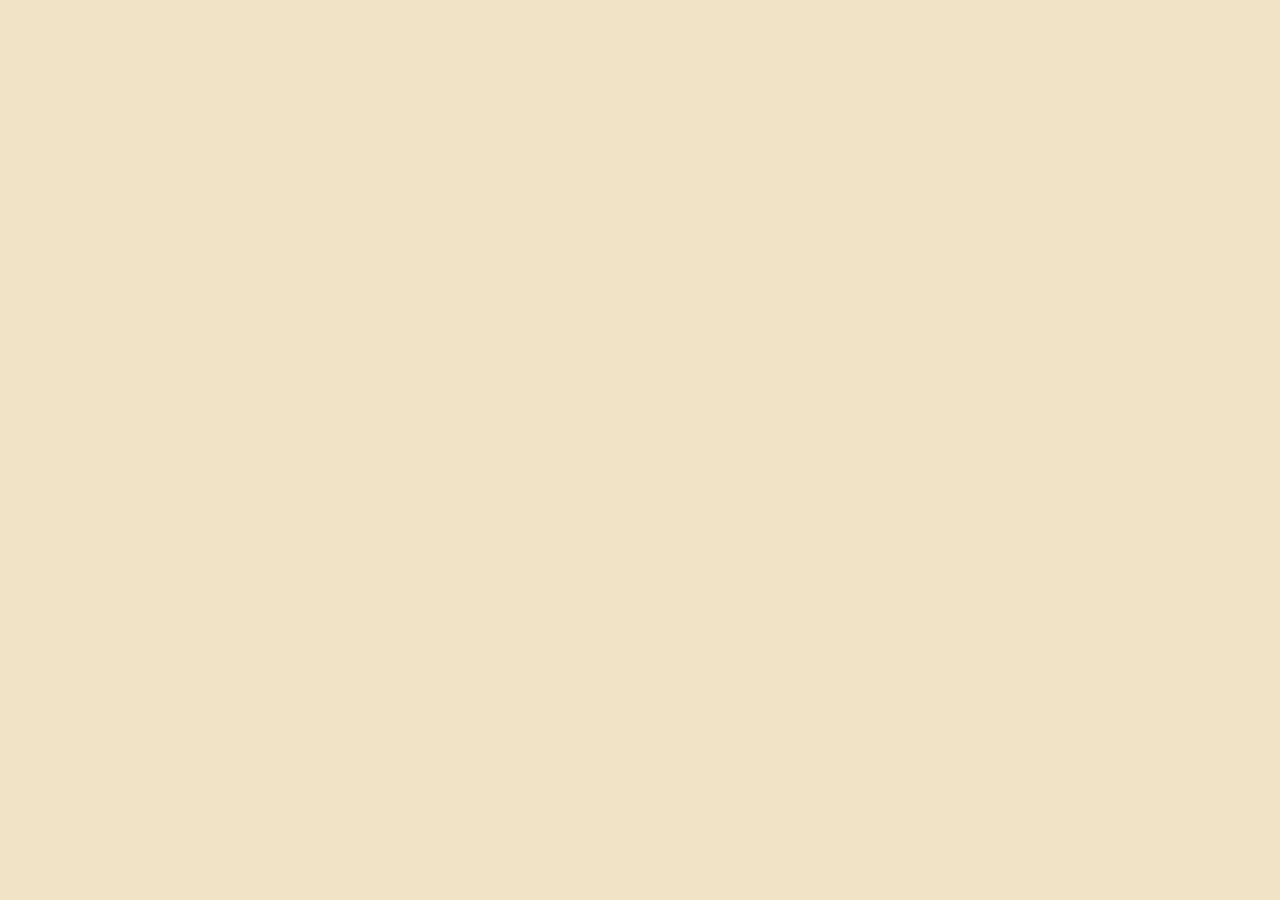
==== admin.html @ 35036a73 "Raise level curve to 550*(L-1)^2 and remove the daily habit EXP cap Habit EXP cap 0 now means unlimi" ====
<!doctype html>
<html lang="th">
<head>
<meta charset="utf-8">
<meta name="viewport" content="width=device-width, initial-scale=1">
<title>Real-life Quest · หลังบ้าน</title>
<meta name="robots" content="noindex">
<meta name="theme-color" content="#3a2618">
<link rel="manifest" href="manifest.webmanifest">
<link rel="icon" type="image/png" href="icons/favicon.png">
<link rel="apple-touch-icon" href="icons/apple-touch-icon.png">
<link rel="stylesheet" href="https://fonts.googleapis.com/css2?family=Cinzel:wght@600;700&family=IBM+Plex+Sans+Thai:wght@400;500;600&family=Mitr:wght@400;500;600&display=swap">
<script src="https://cdn.jsdelivr.net/npm/@supabase/supabase-js@2.49.4/dist/umd/supabase.min.js"></script>
<style>
:root{
  --wood-900:#2a1b11;--wood-800:#3a2618;--wood-700:#5a3d27;--wood-line:#8a6a3a;
  --parchment-100:#fbf3df;--parchment-200:#f3e6c8;--parchment-300:#f1e4c6;--parchment-track:#e6d5ae;--parchment-pin:#d8c39a;
  --brass-500:#c9a86a;--brass-600:#b0905a;
  --ink:#2a1e14;--ink-soft:#4a3726;--ink-muted:#6b5540;
  --on-wood:#fbf3df;--on-wood-muted:#d9c49c;--nav-idle:#c9b48f;
  --gold-500:#e8b13a;--gold-ink:#8a5a0b;
  --teal-600:#1f6f6b;--teal-tint:#e4efe9;--teal-ink:#1f5a45;
  --danger:#b3261e;--danger-tint:#f6e3da;--danger-ink:#8a3a0b;
  --font-display:"Mitr","IBM Plex Sans Thai",sans-serif;--font-body:"IBM Plex Sans Thai",system-ui,sans-serif;--font-rpg:"Cinzel",Georgia,serif;
}
*{box-sizing:border-box}
html,body{margin:0;background:var(--parchment-300);color:var(--ink);font-family:var(--font-body);font-size:14px;line-height:1.55}
button,input,select,textarea{font:inherit}
h1,h2,h3{font-family:var(--font-display);margin:0;line-height:1.3}
.hidden{display:none!important}
.top{background:var(--wood-800);border-bottom:3px solid var(--brass-500);color:var(--on-wood)}
.top-in{padding:12px 20px;display:flex;flex-wrap:wrap;align-items:center;gap:10px 20px}
.brand{font-family:var(--font-rpg);font-weight:700;color:var(--gold-500);font-size:18px}
.role-badge{font-size:13px;font-weight:600;color:var(--ink);background:var(--gold-500);border-radius:999px;padding:4px 12px}
.shell{display:flex;flex-wrap:wrap;min-height:calc(100vh - 62px)}
.side{flex:1 1 220px;background:var(--wood-900);padding:14px 10px;display:flex;flex-direction:column;gap:2px}
.side button{display:flex;align-items:center;justify-content:space-between;gap:8px;min-height:44px;padding:0 12px;border-radius:10px;border:0;background:transparent;color:var(--on-wood-muted);text-align:left;cursor:pointer;font-size:14px}
.side button[aria-current="page"]{background:var(--wood-800);color:var(--gold-500);font-weight:600}
.side button:disabled{color:#a8927a;cursor:not-allowed}
.count{font-size:12px;border-radius:999px;padding:1px 8px;background:var(--gold-500);color:var(--ink);font-weight:600}
.count.red{background:var(--danger);color:#fff}
.content{flex:999 1 560px;min-width:0;padding:22px;display:flex;flex-direction:column;gap:16px;max-width:1240px}
.card{background:var(--parchment-100);border:1.5px solid var(--brass-500);border-radius:14px;padding:16px;box-shadow:0 2px 0 var(--parchment-pin)}
.kpis{display:grid;grid-template-columns:repeat(auto-fill,minmax(210px,1fr));gap:12px}
.kpi .v{font-family:var(--font-rpg);font-weight:700;font-size:28px}
.row{display:flex;align-items:center;gap:8px;flex-wrap:wrap}
.between{justify-content:space-between}
.muted{color:var(--ink-muted)}.small{font-size:12px}
.btn{font-weight:600;min-height:40px;padding:0 14px;border-radius:10px;border:0;cursor:pointer;font-size:14px}
.btn:disabled{opacity:.55;cursor:not-allowed}
.btn.primary{background:var(--gold-500);color:var(--ink)}
.btn.action{background:var(--teal-600);color:#fff}
.btn.danger{background:var(--danger);color:#fff}
.btn.sec{background:var(--parchment-100);color:var(--ink-soft);border:1.5px solid var(--brass-600)}
.btn:focus-visible,.side button:focus-visible,.pill:focus-visible,.cell:focus-visible{outline:3px solid var(--teal-600);outline-offset:2px}
.pill{border:1.5px solid var(--brass-600);background:var(--parchment-100);color:var(--ink-soft);border-radius:999px;min-height:38px;padding:0 14px;cursor:pointer}
.pill[aria-pressed="true"]{background:var(--wood-800);border-color:var(--wood-800);color:var(--on-wood);font-weight:600}
.tag{font-size:12px;font-weight:600;border-radius:6px;padding:2px 8px;white-space:nowrap}
.tbl-wrap{overflow-x:auto;background:var(--parchment-100);border:1.5px solid var(--brass-500);border-radius:14px}
table{width:100%;border-collapse:collapse;font-size:14px}
th{text-align:left;font-size:12px;color:var(--ink-muted);font-weight:600;padding:12px 10px}
td{padding:10px;border-top:1px dashed var(--brass-500);vertical-align:top}
.gold{font-family:var(--font-rpg);font-weight:700;color:var(--gold-ink);white-space:nowrap}
.empty{padding:20px;text-align:center;color:var(--ink-muted);border:1.5px dashed var(--brass-600);border-radius:14px}
label.f{display:flex;flex-direction:column;gap:4px;font-size:13px;color:var(--ink-soft)}
label.f input,label.f select,label.f textarea{border:1.5px solid var(--brass-600);border-radius:10px;padding:8px 10px;background:#fffdf6;color:var(--ink);min-height:40px}
.split{display:flex;flex-wrap:wrap;gap:16px;align-items:flex-start}
.split>.main{flex:999 1 480px;min-width:0}.split>.aside{flex:1 1 320px}
tr.sel td{background:var(--parchment-200)}
.cell{width:42px;height:42px;border-radius:10px;font-weight:700;font-size:16px;cursor:pointer}
.cell.F{background:var(--teal-600);color:#fff;border:0}
.cell.V{background:var(--teal-tint);color:var(--teal-ink);border:1.5px solid var(--teal-600)}
.cell.N{background:var(--parchment-200);color:var(--ink-muted);border:1.5px dashed var(--brass-600)}
.cell:disabled{cursor:not-allowed;opacity:.8}
.toast{position:fixed;left:50%;bottom:24px;transform:translateX(-50%);background:var(--wood-900);color:var(--on-wood);border:1.5px solid var(--gold-500);border-radius:10px;padding:10px 16px;z-index:50;max-width:calc(100% - 32px)}
.toast.err{border-color:var(--danger)}
.auth{max-width:400px;margin:60px auto;padding:0 16px}
</style>
</head>
<body>

<section id="authView" class="hidden">
  <div class="auth">
    <form id="loginForm" class="card" style="display:flex;flex-direction:column;gap:12px">
      <div><div class="brand">RLQ · หลังบ้าน</div><p class="muted small" style="margin:4px 0 0">สำหรับทีมงานเท่านั้น ใช้บัญชีเดียวกับแอป</p></div>
      <label class="f">อีเมล<input id="lEmail" type="email" required autocomplete="email"></label>
      <label class="f">รหัสผ่าน<input id="lPass" type="password" required autocomplete="current-password"></label>
      <button class="btn primary" type="submit" id="lBtn">เข้าสู่ระบบ</button>
      <p id="lMsg" class="small muted" role="status" style="margin:0"></p>
    </form>
  </div>
</section>

<section id="deniedView" class="hidden">
  <div class="auth"><div class="card" style="display:flex;flex-direction:column;gap:10px">
    <h2 style="font-size:18px">บัญชีนี้ยังไม่มีสิทธิ์เข้าหลังบ้าน</h2>
    <p class="muted" style="margin:0">ให้เจ้าของระบบเพิ่มบทบาทให้ก่อน แล้วโหลดหน้านี้ใหม่</p>
    <button class="btn sec" id="deniedOut" type="button">ออกจากระบบ</button>
  </div></div>
</section>

<div id="appView" class="hidden">
  <header class="top"><div class="top-in">
    <span class="brand">RLQ</span><span style="font-family:var(--font-display);font-size:16px;flex:1">หลังบ้าน</span>
    <span class="role-badge" id="roleBadge">—</span>
    <span id="meName" class="small" style="color:var(--on-wood-muted)"></span>
    <button class="btn sec" id="signOut" type="button" style="min-height:34px">ออก</button>
  </div></header>
  <div class="shell">
    <nav class="side" id="side" aria-label="เมนูหลังบ้าน"></nav>
    <main class="content" id="content"></main>
  </div>
</div>

<div id="toast" class="toast hidden" role="status" aria-live="polite"></div>

<script>
(() => {
  const sb = window.supabase.createClient('https://hkujzoluicokvvwlnffd.supabase.co', 'sb_publishable_EqpS2q5qOoQfT0i3pFFgJQ_LKRJpKpN');
  const $ = (id) => document.getElementById(id);
  const esc = (s) => String(s ?? '').replace(/[&<>"']/g, (c) => ({ '&': '&amp;', '<': '&lt;', '>': '&gt;', '"': '&quot;', "'": '&#39;' }[c]));
  const num = (n) => Number(n || 0).toLocaleString('en-US');
  const when = (iso) => iso ? new Date(iso).toLocaleString('th-TH', { day: 'numeric', month: 'short', hour: '2-digit', minute: '2-digit' }) : '—';
  const ageDays = (iso) => Math.max(0, Math.floor((Date.now() - new Date(iso)) / 86400000));
  const ERR = [['forbidden', 'บทบาทของคุณไม่มีสิทธิ์ทำสิ่งนี้'], ['second approval must come', 'ผู้อนุมัติคนที่ 2 ต้องเป็นคนละคนกับคนแรก'],
    ['cannot decide your own', 'อนุมัติคำขอของตัวเองไม่ได้'], ['owner permissions are locked', 'สิทธิ์ของเจ้าของระบบแก้ไม่ได้'],
    ['cannot remove the last owner', 'ต้องมีเจ้าของระบบอย่างน้อย 1 คน'], ['withdrawal not open', 'คำขอนี้ถูกตัดสินไปแล้ว'],
    ['bad rate', 'อัตราต้องเป็นตัวเลข เช่น 0.25'], ['fund too low', 'เงินในกองทุนไม่พอจ่าย'], ['claim not approved', 'เคลมนี้ถูกตัดสินไปแล้ว'], ['must be a whole number', 'ต้องเป็นจำนวนเต็ม'], ['cannot review your own', 'ตรวจคำขอของตัวเองไม่ได้'], ['cannot judge your own', 'ตัดสินงานที่ตัวเองเกี่ยวข้องไม่ได้'], ['not pending', 'รายการนี้ถูกตัดสินไปแล้ว'], ['dispute not open', 'ข้อพิพาทนี้ปิดแล้ว'], ['percent must be', 'เปอร์เซ็นต์ต้องอยู่ระหว่าง 0–100'], ['rank changed since request', 'ขั้นของผู้ใช้เปลี่ยนไปแล้ว'], ['bad promptpay', 'เลขพร้อมเพย์ต้องเป็น 10 หรือ 13 หลัก'], ['out of range', 'ค่าอยู่นอกช่วงที่อนุญาต'], ['set a rate before opening', 'ใส่อัตราแลกก่อนเปิด'], ['tier not open yet', 'ระดับนี้ยังไม่เปิด — ตั้งเป็นปิดขายไว้ก่อน'], ['Invalid login credentials', 'อีเมลหรือรหัสผ่านไม่ถูกต้อง']];
  const errText = (e) => { const m = (e && e.message) || String(e); const h = ERR.find(([k]) => m.includes(k)); return h ? h[1] : m; };
  let tt; function toast(m, bad) { const t = $('toast'); t.textContent = m; t.classList.toggle('err', !!bad); t.classList.remove('hidden'); clearTimeout(tt); tt = setTimeout(() => t.classList.add('hidden'), 3400); }

  const CATS = { general: 'ทั่วไป', home: 'งานบ้าน', delivery: 'ส่งของ', tutor: 'สอนพิเศษ', repair: 'งานช่าง', electric: 'ช่างไฟฟ้า', family: 'ครอบครัว' };
  const OCC = { home: 'งานบ้าน', delivery: 'ส่งของ', tutor: 'สอนพิเศษ', repair: 'งานช่าง', electric: 'ช่างไฟฟ้า' };
  const pay = (q) => q && q.family_id ? num(q.reward_gold) + ' G' : '฿' + Number((q && q.wage_baht) || 0).toLocaleString('th-TH');
  const signed = async (bucket, path) => { if (!path) return null; const { data } = await sb.storage.from(bucket).createSignedUrl(path, 900); return data ? data.signedUrl : null; };
  const link = (url, label) => url ? `<a href="${esc(url)}" target="_blank" rel="noopener" class="btn sec" style="display:inline-flex;align-items:center;text-decoration:none;min-height:34px">${label}</a>` : '<span class="small muted">ไม่มีไฟล์</span>';
  const WST = { pending: 'รออนุมัติ', second_approval: 'รอคนที่ 2', paid: 'โอนแล้ว', rejected: 'ปฏิเสธแล้ว' };
  const S = { user: null, role: null, roleLabel: '', perms: {}, page: 'overview', settings: {}, qTab: 'pending', selQuest: null };
  const can = (p, min = 'full') => S.perms[p] === 'full' || (min === 'view' && S.perms[p] === 'view');

  const PAGES = [
    { id: 'overview', label: 'ภาพรวม', need: null },
    { id: 'quests', label: 'ตรวจเควสต์', need: ['q.review', 'view'] },
    { id: 'reports', label: 'รายงาน', need: ['q.reports', 'view'] },
    { id: 'kyc', label: 'ยืนยันตัวตน', need: ['u.kyc', 'view'] },
    { id: 'disputes', label: 'ข้อพิพาท', need: ['q.dispute', 'view'] },
    { id: 'unpaid', label: 'ค่าจ้างไม่ได้รับ', need: ['q.dispute', 'view'] },
    { id: 'users', label: 'ผู้ใช้และการแบน', need: ['u.view', 'view'] },
    { id: 'careers', label: 'เลื่อนขั้นอาชีพ', need: ['c.review', 'view'] },
    { id: 'licenses', label: 'สมาคมวิชาชีพ', need: ['c.review', 'view'] },
    { id: 'topups', label: 'ยืนยันเติมเงิน', need: ['m.topup', 'view'] },
    { id: 'shop', label: 'ร้านค้า Crystal', need: ['m.shop', 'view'] },
    { id: 'guilds', label: 'กิลด์และกองทุน', need: ['g.fund', 'view'] },
    { id: 'settings', label: 'ตั้งค่าเศรษฐกิจ', need: ['m.rate', 'view'] },
    { id: 'staff', label: 'ทีมงาน', need: ['s.roles', 'view'] },
    { id: 'roles', label: 'บทบาทและสิทธิ์', need: ['s.roles', 'view'] },
    { id: 'audit', label: 'บันทึกการตรวจสอบ', need: ['s.audit', 'view'] }
  ];
  const allowed = (pg) => !pg.need || can(pg.need[0], pg.need[1]);

  async function rpc(fn, args, ok) {
    const { data, error } = await sb.rpc(fn, args);
    if (error) { toast(errText(error), true); return null; }
    if (ok) toast(typeof ok === 'function' ? ok(data) : ok);
    return data ?? true;
  }

  /* ---------- Boot ---------- */
  async function boot(user) {
    S.user = user;
    const { data: me } = await sb.from('staff_members').select('role_id, role:staff_roles(label), profile:profiles!staff_members_user_id_fkey(username,display_name)').eq('user_id', user.id).maybeSingle();
    if (!me) { show('denied'); return; }
    S.role = me.role_id; S.roleLabel = me.role ? me.role.label : me.role_id;
    const { data: rp } = await sb.from('role_permissions').select('permission_id, level').eq('role_id', S.role);
    S.perms = Object.fromEntries((rp || []).map((r) => [r.permission_id, r.level]));
    const { data: st } = await sb.from('app_settings').select('key,value');
    S.settings = Object.fromEntries((st || []).map((r) => [r.key, r.value]));
    $('roleBadge').textContent = S.roleLabel;
    $('meName').textContent = me.profile ? (me.profile.display_name || '@' + me.profile.username) : '';
    show('app'); const h = location.hash.slice(1); go(PAGES.some((p) => p.id === h && allowed(p)) ? h : 'overview');
  }
  function show(which) { ['auth', 'denied', 'app'].forEach((v) => $(v + 'View').classList.toggle('hidden', v !== which)); }
  sb.auth.onAuthStateChange((_e, session) => {
    const u = session && session.user;
    if (u && (!S.user || S.user.id !== u.id)) setTimeout(() => boot(u), 0);
    if (!u) { S.user = null; show('auth'); }
  });
  $('loginForm').onsubmit = async (ev) => {
    ev.preventDefault(); $('lBtn').disabled = true; $('lMsg').textContent = '';
    const { error } = await sb.auth.signInWithPassword({ email: $('lEmail').value.trim(), password: $('lPass').value });
    $('lBtn').disabled = false; if (error) $('lMsg').textContent = errText(error);
  };
  $('signOut').onclick = $('deniedOut').onclick = () => sb.auth.signOut();

  /* ---------- Nav ---------- */
  async function counts() {
    const c = {};
    const head = (q) => q.then((r) => r.count || 0);
    if (can('q.review', 'view')) c.quests = await head(sb.from('quests').select('id', { count: 'exact', head: true }).eq('moderation', 'pending').neq('status', 'suspended'));
    if (can('q.reports', 'view')) c.reports = await head(sb.from('reports').select('id', { count: 'exact', head: true }).eq('status', 'open'));
    if (false) c.withdrawals = await head(sb.from('withdrawals').select('id', { count: 'exact', head: true }).in('status', ['pending', 'second_approval']));
    if (can('u.kyc', 'view')) c.kyc = await head(sb.from('kyc_requests').select('id', { count: 'exact', head: true }).eq('status', 'pending'));
    if (can('q.dispute', 'view')) c.disputes = await head(sb.from('disputes').select('id', { count: 'exact', head: true }).eq('status', 'open'));
    if (can('q.dispute', 'view')) c.unpaid = await head(sb.from('quests').select('id', { count: 'exact', head: true }).eq('payment_status', 'unpaid_reported'));
    if (can('c.review', 'view')) c.careers = (await head(sb.from('promotion_requests').select('id', { count: 'exact', head: true }).eq('status', 'pending'))) + (await head(sb.from('career_imports').select('id', { count: 'exact', head: true }).eq('status', 'pending')));
    if (can('c.review', 'view')) c.licenses = await head(sb.from('license_applications').select('id', { count: 'exact', head: true }).eq('status', 'pending'));
    if (can('m.topup', 'view')) c.topups = await head(sb.from('topup_orders').select('id', { count: 'exact', head: true }).eq('status', 'notified'));
    if (can('g.fund', 'view')) c.guilds = await head(sb.from('guild_claims').select('id', { count: 'exact', head: true }).eq('status', 'approved'));
    return c;
  }
  async function renderSide() {
    const c = await counts(); S.counts = c;
    $('side').innerHTML = PAGES.map((p) => {
      const ok = allowed(p), n = c[p.id];
      return `<button data-page="${p.id}" ${ok ? '' : 'disabled aria-disabled="true"'} aria-current="${S.page === p.id ? 'page' : 'false'}">
        <span>${p.label}</span>${!ok ? '<svg width="14" height="14" viewBox="0 0 24 24" fill="none" stroke="currentColor" stroke-width="2" role="img" aria-label="ไม่มีสิทธิ์"><rect x="5" y="11" width="14" height="10" rx="2"/><path d="M8 11V8a4 4 0 0 1 8 0v3"/></svg>' : n ? `<span class="count ${p.id === 'quests' ? 'red' : ''}">${n}</span>` : ''}</button>`;
    }).join('');
  }
  $('side').onclick = (ev) => { const b = ev.target.closest('button[data-page]'); if (b && !b.disabled) go(b.dataset.page); };
  async function go(page) {
    S.page = page; await renderSide();
    $('content').innerHTML = '<p class="muted">กำลังโหลด…</p>';
    try { await VIEWS[page](); } catch (e) { $('content').innerHTML = `<div class="empty">${esc(errText(e))}</div>`; }
  }
  const reload = () => go(S.page);
  window.addEventListener('hashchange', () => { const h = location.hash.slice(1); const pg = PAGES.find((p) => p.id === h); if (pg && allowed(pg) && S.user) go(h); });

  /* ---------- Views ---------- */
  const VIEWS = {};

  VIEWS.overview = async () => {
    const c = S.counts || {};
    const cards = [];
    if ('quests' in c) cards.push(['เควสต์รอตรวจ', c.quests, 'quests']);
    if ('reports' in c) cards.push(['รายงานที่ยังเปิด', c.reports, 'reports']);
    if ('withdrawals' in c) cards.push(['คำขอถอนรอตัดสิน', c.withdrawals, 'withdrawals']);
    if ('guilds' in c) cards.push(['เคลมกองทุนรอจ่าย', c.guilds, 'guilds']);
    if ('kyc' in c) cards.push(['รอยืนยันตัวตน', c.kyc, 'kyc']);
    if ('disputes' in c) cards.push(['ข้อพิพาทที่เปิดอยู่', c.disputes, 'disputes']);
    if ('unpaid' in c) cards.push(['แจ้งไม่ได้รับค่าจ้าง', c.unpaid, 'unpaid']);
    if ('careers' in c) cards.push(['คำขออาชีพรอตรวจ', c.careers, 'careers']);
    if ('licenses' in c) cards.push(['คำขอขึ้นทะเบียนสมาคมรอตรวจ', c.licenses, 'licenses']);
    if ('topups' in c) cards.push(['สลิปเติมเงินรอตรวจ', c.topups, 'topups']);
    if (can('m.ledger', 'view')) {
      const { data } = await sb.from('wallets').select('gold, gold_locked');
      const tot = (data || []).reduce((a, w) => a + Number(w.gold) + Number(w.gold_locked), 0);
      cards.push(['Gold ทั้งระบบ', num(tot), null]);
      const { data: cw } = await sb.from('wallets').select('crystal');
      cards.push(['Crystal ทั้งระบบ', num((cw || []).reduce((a, w) => a + Number(w.crystal), 0)), null]);
    }
    const { count: users } = await sb.from('profiles').select('id', { count: 'exact', head: true });
    cards.push(['ผู้ใช้ทั้งหมด', num(users), null]);
    $('content').innerHTML = `
      <div><h1 style="font-size:28px">ภาพรวม</h1><p class="muted" style="margin:4px 0 0">คุณเข้าในฐานะ ${esc(S.roleLabel)} — เมนูที่มีรูปกุญแจคือส่วนที่บทบาทนี้ไม่มีสิทธิ์</p></div>
      <div class="kpis">${cards.map(([l, v, p]) => `<div class="card kpi"><div class="small muted">${l}</div><div class="v">${v}</div>${p ? `<button class="btn sec" data-go="${p}" style="margin-top:6px">เปิด</button>` : ''}</div>`).join('')}</div>`;
  };

  VIEWS.quests = async () => {
    const pending = S.qTab === 'pending';
    let rows = [];
    if (pending) {
      const { data, error } = await sb.from('quests').select('*, poster:profiles!quests_poster_id_fkey(username,quests_done,created_at)')
        .eq('moderation', 'pending').neq('status', 'suspended').order('created_at');
      if (error) throw error; rows = data;
    } else {
      const { data, error } = await sb.from('quests').select('*, poster:profiles!quests_poster_id_fkey(username,quests_done,created_at)')
        .eq('moderation', 'changes_requested').order('updated_at', { ascending: false }).limit(50);
      if (error) throw error; rows = data;
    }
    const sel = rows.find((q) => q.id === S.selQuest) || rows[0];
    S.selQuest = sel ? sel.id : null;
    const editable = can('q.review');
    $('content').innerHTML = `
      <div class="row between"><h1 style="font-size:28px">ตรวจเควสต์</h1>
        <div class="row"><button class="pill" data-qtab="pending" aria-pressed="${pending}">รอตรวจ</button><button class="pill" data-qtab="changes" aria-pressed="${!pending}">ขอให้แก้ไขแล้ว</button></div></div>
      ${rows.length ? `<div class="split">
        <div class="main tbl-wrap"><table style="min-width:560px"><thead><tr><th>เควสต์</th><th>หมวด</th><th style="text-align:right">รางวัล</th><th>โพสต์เมื่อ</th></tr></thead><tbody>
          ${rows.map((q) => `<tr class="${q.id === S.selQuest ? 'sel' : ''}"><td><button class="btn sec" data-pick="${q.id}" style="min-height:0;padding:4px 8px;border:0;background:none;text-align:left"><b>${esc(q.title)}</b><br><span class="small muted">@${esc(q.poster && q.poster.username)}</span></button></td>
            <td>${esc(CATS[q.category] || q.category)}</td><td class="gold" style="text-align:right">${pay(q)}</td><td class="small muted">${when(q.created_at)}</td></tr>`).join('')}
        </tbody></table></div>
        ${sel ? `<aside class="aside card" style="border:2px solid var(--wood-800);display:flex;flex-direction:column;gap:10px" aria-label="รายละเอียดเควสต์">
          <div class="row"><span class="tag" style="background:var(--parchment-200);color:var(--ink-soft)">RANK ${esc(sel.rank)}</span><span class="tag" style="background:var(--danger-tint);color:var(--danger-ink)">${sel.urgent_until ? 'ด่วน' : 'ปกติ'}</span></div>
          <h2 style="font-size:19px">${esc(sel.title)}</h2>
          <p style="margin:0;white-space:pre-line;color:var(--ink-soft)">${esc(sel.description || '— ไม่มีรายละเอียด —')}</p>
          <dl style="margin:0;display:grid;grid-template-columns:repeat(2,minmax(0,1fr));gap:8px;font-size:13px">
            <div><dt class="muted">ผู้โพสต์</dt><dd style="margin:0;font-weight:600">@${esc(sel.poster && sel.poster.username)}</dd></div>
            <div><dt class="muted">ค่าจ้าง</dt><dd style="margin:0;font-weight:600">${pay(sel)} · ${num(sel.reward_exp)} EXP</dd></div>
            <div><dt class="muted">อายุบัญชี</dt><dd style="margin:0;font-weight:600">${sel.poster ? ageDays(sel.poster.created_at) + ' วัน' : '—'}</dd></div>
            <div><dt class="muted">เควสต์ที่ทำสำเร็จ</dt><dd style="margin:0;font-weight:600">${sel.poster ? num(sel.poster.quests_done) : '—'}</dd></div>
          </dl>
          ${sel.moderation_note ? `<p class="small" style="margin:0;color:var(--danger-ink)">หมายเหตุเดิม: ${esc(sel.moderation_note)}</p>` : ''}
          ${editable ? `<label class="f">หมายเหตุถึงผู้โพสต์<textarea id="modNote" rows="3"></textarea></label>
          <div class="row"><button class="btn action" data-mod="approve" style="flex:1">อนุมัติ</button><button class="btn sec" data-mod="changes" style="flex:1">ขอให้แก้ไข</button><button class="btn danger" data-mod="suspend" style="flex:1">ระงับ</button></div>
          <p class="small muted" style="margin:0">ระงับแล้ว Gold ที่ล็อกไว้คืนผู้โพสต์อัตโนมัติ · ทุกการตัดสินถูกบันทึก</p>` : '<p class="small muted" style="margin:0">บทบาทของคุณดูได้อย่างเดียว</p>'}
        </aside>` : ''}
      </div>` : `<div class="empty">${pending ? 'ไม่มีเควสต์รอตรวจ' : 'ไม่มีเควสต์ที่ขอให้แก้ไข'}</div>`}`;
  };

  VIEWS.reports = async () => {
    const { data, error } = await sb.from('reports').select('*, quest:quests(id,title,status,moderation), reporter:profiles!reports_reporter_id_fkey(username)').eq('status', 'open').order('created_at');
    if (error) throw error;
    $('content').innerHTML = `<h1 style="font-size:28px">รายงานจากผู้ใช้</h1>
      ${data.length ? `<div class="tbl-wrap"><table style="min-width:620px"><thead><tr><th>เควสต์</th><th>เหตุผล</th><th>ผู้รายงาน</th><th>เมื่อ</th><th></th></tr></thead><tbody>
      ${data.map((r) => `<tr><td><b>${esc(r.quest && r.quest.title)}</b><br><span class="small muted">${esc(r.quest && r.quest.status)}</span></td><td>${esc(r.reason)}</td><td>@${esc(r.reporter && r.reporter.username)}</td><td class="small muted">${when(r.created_at)}</td>
        <td style="text-align:right">${can('q.reports') ? `<button class="btn sec" data-resolve="${r.id}">ปิดเคส</button>` : ''}</td></tr>`).join('')}</tbody></table></div>` : '<div class="empty">ไม่มีรายงานที่ค้างอยู่</div>'}`;
  };

  VIEWS.withdrawals = async () => {
    const { data, error } = await sb.from('withdrawals').select('*, user:profiles!withdrawals_user_id_fkey(username,quests_done,created_at), first:profiles!withdrawals_first_approver_fkey(username)')
      .in('status', ['pending', 'second_approval']).order('created_at');
    if (error) throw error;
    const dual = Number(S.settings.withdraw_dual_threshold || 5000), rate = parseFloat(S.settings.gold_thb_rate);
    const total = data.reduce((a, w) => a + Number(w.amount_gold), 0);
    const edit = can('m.withdraw');
    $('content').innerHTML = `
      <div><h1 style="font-size:28px">อนุมัติถอนเงิน</h1><p class="muted" style="margin:4px 0 0">ตั้งแต่ ${num(dual)} G ต้องมีผู้อนุมัติ 2 คน · อนุมัติแล้วให้โอนเงินจริงนอกระบบตามบัญชีที่ผู้ใช้ยืนยัน</p></div>
      <div class="kpis"><div class="card kpi"><div class="small muted">รอตัดสิน</div><div class="v" style="color:var(--gold-ink)">${num(total)} G</div><div class="small muted">${data.length} คำขอ${rate > 0 ? ' · ≈ ' + (total * rate).toLocaleString('th-TH') + ' บาท' : ''}</div></div></div>
      ${data.length ? `<div class="tbl-wrap"><table style="min-width:760px"><thead><tr><th>ผู้ใช้</th><th style="text-align:right">จำนวน</th><th>บัญชี</th><th>สถานะ</th><th></th></tr></thead><tbody>
      ${data.map((w) => {
        const big = Number(w.amount_gold) >= dual, mine = w.user_id === S.user.id, sameFirst = w.first_approver === S.user.id;
        const st = w.status === 'second_approval' ? `รอคนที่ 2 · คนแรก @${esc(w.first && w.first.username)}` : big ? 'รอคนที่ 1 (ยอดสูง)' : 'รออนุมัติ';
        const btns = !edit ? '' : mine ? '<span class="small muted">คำขอของคุณเอง</span>' : sameFirst ? '<span class="small muted">รอคนอื่นยืนยัน</span>'
          : `<div class="row" style="justify-content:flex-end"><button class="btn action" data-wd="${w.id}" data-ok="1">${w.status === 'second_approval' ? 'ยืนยันคนที่ 2' : 'อนุมัติ'}</button><button class="btn sec" data-wd="${w.id}" data-ok="0">ปฏิเสธ</button></div>`;
        return `<tr><td><b>@${esc(w.user && w.user.username)}</b><br><span class="small muted">บัญชี ${w.user ? ageDays(w.user.created_at) : '?'} วัน · ${w.user ? num(w.user.quests_done) : 0} เควสต์</span></td>
          <td class="gold" style="text-align:right">${num(w.amount_gold)} G${rate > 0 ? `<br><span class="small muted" style="font-family:var(--font-body);font-weight:400">≈ ${(w.amount_gold * rate).toLocaleString('th-TH')} บาท</span>` : ''}</td>
          <td>${esc(w.bank_label)}<br><span class="small muted">${when(w.created_at)}</span></td><td class="small" style="font-weight:600">${st}</td><td>${btns}</td></tr>`;
      }).join('')}</tbody></table></div>` : '<div class="empty">ไม่มีคำขอถอนค้าง</div>'}`;
  };

  VIEWS.guilds = async () => {
    const [{ data: claims, error }, { data: guilds }, { data: mem }] = await Promise.all([
      sb.from('guild_claims').select('*, claimant:profiles!guild_claims_claimant_id_fkey(username,quests_done,created_at), guild:guilds(name,fund_gold)')
        .eq('status', 'approved').order('decided_at'),
      sb.from('guilds').select('*').is('closed_at', null).order('fund_gold', { ascending: false }).limit(100),
      sb.from('guild_members').select('guild_id').is('left_at', null)
    ]);
    if (error) throw error;
    const cnt = {}; (mem || []).forEach((m) => { cnt[m.guild_id] = (cnt[m.guild_id] || 0) + 1; });
    const edit = can('g.fund');
    const hl = (g) => { const p = Math.round((Number(g.fund_gold) / ((cnt[g.id] || 1) * 500)) * 100); return p >= 50 ? ['มั่นคง', 'var(--teal-tint)', 'var(--teal-ink)'] : p >= 20 ? ['ระวัง', '#f6e8cf', '#7a4a06'] : ['เสี่ยง', 'var(--danger-tint)', 'var(--danger-ink)']; };
    $('content').innerHTML = `
      <div><h1 style="font-size:28px">กิลด์และกองทุน</h1><p class="muted" style="margin:4px 0 0">เคลมด้านล่างผ่านโหวตสมาชิกกิลด์แล้ว ตรวจเหตุผลก่อนจ่าย — จ่ายแล้วเงินออกจากกองทุนเข้ากระเป๋าผู้เคลม</p></div>
      <h2 style="font-size:17px">เคลมรอจ่าย</h2>
      ${claims.length ? `<div class="tbl-wrap"><table style="min-width:720px"><thead><tr><th>กิลด์</th><th>ผู้เคลม</th><th>เหตุผล</th><th style="text-align:right">จำนวน</th><th>โหวต</th><th></th></tr></thead><tbody>
      ${claims.map((c) => `<tr><td><b>${esc(c.guild && c.guild.name)}</b><br><span class="small muted">กองทุน ${num(c.guild && c.guild.fund_gold)} G</span></td>
        <td>@${esc(c.claimant && c.claimant.username)}<br><span class="small muted">บัญชี ${c.claimant ? ageDays(c.claimant.created_at) : '?'} วัน</span></td>
        <td>${esc(c.reason)}</td><td class="gold" style="text-align:right">${num(c.amount)} G</td><td class="small">${c.yes_votes} เห็นด้วย / ${c.no_votes} ไม่</td>
        <td>${edit ? `<div class="row" style="justify-content:flex-end"><button class="btn action" data-gc="${c.id}" data-pay="1">จ่าย</button><button class="btn sec" data-gc="${c.id}" data-pay="0">ไม่จ่าย</button></div>` : ''}</td></tr>`).join('')}
      </tbody></table></div>` : '<div class="empty">ไม่มีเคลมรอจ่าย</div>'}
      <h2 style="font-size:17px">กิลด์ทั้งหมด</h2>
      ${guilds && guilds.length ? `<div class="tbl-wrap"><table style="min-width:560px"><thead><tr><th>กิลด์</th><th>สมาชิก</th><th style="text-align:right">กองทุน</th><th>สถานะ</th><th>ตั้งเมื่อ</th></tr></thead><tbody>
      ${guilds.map((g) => { const [l, bg, fg] = hl(g); return `<tr><td><b>${esc(g.name)}</b><br><span class="small muted">${esc(g.motto || '')}</span></td><td>${cnt[g.id] || 0}/${g.member_cap}</td>
        <td class="gold" style="text-align:right">${num(g.fund_gold)} G</td><td><span class="tag" style="background:${bg};color:${fg}">${l}</span></td><td class="small muted">${when(g.created_at)}</td></tr>`; }).join('')}
      </tbody></table></div>` : '<div class="empty">ยังไม่มีกิลด์</div>'}`;
  };

  VIEWS.settings = async () => {
    const { data } = await sb.from('app_settings').select('key,value,updated_at').order('key');
    S.settings = Object.fromEntries((data || []).map((r) => [r.key, r.value]));
    const L = { crystal_thb_rate: ['ราคา Crystal (บาทต่อ 1 C)', 'เช่น 0.5 — เว้นว่าง = ยังไม่เปิดขาย'], promptpay_id: ['เลขพร้อมเพย์รับเงิน', 'เบอร์ 10 หลัก หรือเลขผู้เสียภาษี 13 หลัก'],
      promptpay_name: ['ชื่อบัญชีพร้อมเพย์', 'แสดงให้ผู้ใช้ตรวจก่อนโอน'], topup_min_thb: ['เติมขั้นต่ำ (บาท)', ''], crystal_daily_transfer_max: ['ส่ง Crystal สูงสุดต่อวัน (C)', ''],
      personal_exp_cap: ['EXP เป้าหมายส่วนตัวสูงสุดต่อวัน', ''], post_fee_gold: ['ค่าลงประกาศงาน (G)', 'รายได้แพลตฟอร์ม'], urgent_fee_gold: ['ค่าด่วนเพิ่ม (G)', ''], career_min_wage_hour: ['ค่าจ้างขั้นต่ำที่นับเข้าอาชีพ (บาท/ชม.)', 'กันจ้างหลอกเพื่อปั่นขั้น'], habit_exp_cap: ['EXP กิจวัตรสูงสุดต่อวัน', '0 = ไม่จำกัด'], auto_release_hours: ['ปิดงานอัตโนมัติหลังส่งงาน (ชม.)', '12–336'],
      checkin_radius_m: ['รัศมีเช็กอินหน้างาน (เมตร)', '50–5000'], vapid_public_key: ['VAPID public key (แจ้งเตือน)', ''], push_function_url: ['URL ฟังก์ชันส่งแจ้งเตือน', ''],
      gold_thb_rate: ['ราคาขาย Gold (บาทต่อ 1 G)', 'เช่น 0.1 — เว้นว่าง = ยังไม่เปิดขาย'], signup_bonus_gold: ['โบนัสสมัครใหม่ (G)', 'Gold ที่ผู้ใช้ใหม่ได้ทันที'],
      review_reward_threshold: ['เควสต์ต้องตรวจเมื่อค่าจ้างตั้งแต่ (บาท)', ''], withdraw_min_gold: ['ถอนขั้นต่ำ (G)', ''], withdraw_dual_threshold: ['ถอนตั้งแต่ยอดนี้ต้องอนุมัติ 2 คน (G)', ''] };
    const edit = can('m.rate');
    data.splice(0, data.length, ...data.filter((r) => !r.key.startsWith('withdraw_')));
    $('content').innerHTML = `<div><h1 style="font-size:28px">ตั้งค่าเศรษฐกิจ</h1><p class="muted" style="margin:4px 0 0">Gold = เงินในแอปใช้ซื้อทุกอย่าง · Crystal = สกุลพิเศษสำหรับของรุ่นจำกัด · ถอนไม่ได้ทั้งคู่ · ค่าจ้างงานผู้จ้างจ่ายเงินบาทให้ผู้รับงานโดยตรง · เปิดเติมเงินเมื่อใส่อัตราและเลขพร้อมเพย์แล้ว</p></div>
      <div class="kpis">${(data || []).map((r) => `<form class="card" data-setting="${esc(r.key)}" style="display:flex;flex-direction:column;gap:8px">
        <label class="f">${esc((L[r.key] || [r.key])[0])}<input name="v" value="${esc(r.value)}" ${edit ? '' : 'readonly'} placeholder="${esc((L[r.key] || ['', ''])[1])}"></label>
        <span class="small muted">แก้ล่าสุด ${when(r.updated_at)}</span>${edit ? '<button class="btn sec" type="submit">บันทึก</button>' : ''}</form>`).join('')}</div>
      <p class="small muted" style="margin:0">การเปลี่ยนค่าทุกครั้งถูกบันทึกในบันทึกการตรวจสอบ</p>`;
    const { data: xp } = await sb.from('exchange_partners').select('*').order('sort');
    const ed = can('m.rate');
    $('content').insertAdjacentHTML('beforeend', `<h2 style="font-size:19px;margin-top:8px">แลกเครดิตจากแอปอื่นเป็น Gold</h2>
      <p class="small muted" style="margin:0">ทางเดียว เครดิตแอปอื่น → Gold · Gold ที่แลกเข้าคือเงินใหม่ในระบบ ตั้งวงเงินต่อวันกันเฟ้อ · ต้องตั้ง secret ของฟังก์ชัน exchange ให้แต่ละแอปก่อน (ดู docs/exchange-api.md)</p>
      ${(xp || []).map((x) => `<form class="card row" data-xpartner="${x.id}" style="align-items:flex-end">
        <div style="flex:1 1 160px"><b>${esc(x.name)}</b><div class="small muted">${x.active ? 'เปิดอยู่' : 'ปิด'}</div></div>
        <label class="f" style="flex:1 1 140px">Gold ต่อ 1 ${esc(x.unit_name)}<input name="rate" type="number" step="0.0001" min="0" value="${x.gold_per_unit ?? ''}" ${ed ? '' : 'disabled'}></label>
        <label class="f" style="flex:1 1 140px">วงเงินต่อคนต่อวัน (G)<input name="cap" type="number" min="1" value="${x.daily_cap_gold}" ${ed ? '' : 'disabled'}></label>
        <label class="row small"><input type="checkbox" name="on" ${x.active ? 'checked' : ''} ${ed ? '' : 'disabled'}> เปิดแลก</label>
        ${ed ? '<button class="btn sec" type="submit">บันทึก</button>' : ''}</form>`).join('')}`);
  };

  const GEO_SCOPE_LEVEL = { continent_admin: 'continent', country_admin: 'country', region_admin: 'region', province_admin: 'province', district_admin: 'district', subdistrict_admin: 'subdistrict' };
  const GEO_SCOPE_LABEL = { continent: 'ทวีป', country: 'ประเทศ', region: 'ภาค', province: 'จังหวัด', district: 'อำเภอ', subdistrict: 'ตำบล' };

  VIEWS.staff = async () => {
    const { data, error } = await sb.from('staff_members').select('user_id, role_id, scope_level, scope_value, added_at, p:profiles!staff_members_user_id_fkey(username,display_name)').order('added_at');
    if (error) throw error;
    const { data: roles } = await sb.from('staff_roles').select('*').order('sort');
    const opts = (cur) => (roles || []).map((r) => `<option value="${r.id}" ${r.id === cur ? 'selected' : ''}>${esc(r.label)}</option>`).join('');
    const edit = can('s.roles');
    const scopeTxt = (s) => s.scope_level ? `<span class="small muted">${esc(GEO_SCOPE_LABEL[s.scope_level] || s.scope_level)}: ${esc(s.scope_value)}</span>` : '<span class="small muted">—</span>';
    $('content').innerHTML = `<h1 style="font-size:28px">ทีมงาน</h1>
      ${edit ? `<form id="addStaff" class="card row" style="align-items:flex-end">
        <label class="f" style="flex:1 1 200px">ชื่อผู้ใช้ (ไม่ต้องใส่ @)<input name="u" required pattern="[A-Za-z0-9_]{3,20}"></label>
        <label class="f">บทบาท<select name="r">${opts('support')}</select></label>
        <label class="f" style="flex:1 1 160px">ชื่อพื้นที่ (เฉพาะแอดมินตามเขต)<input name="area" placeholder="เช่น พระนครศรีอยุธยา"></label>
        <button class="btn primary" type="submit">เพิ่มเข้าทีม</button></form>` : ''}
      <div class="tbl-wrap"><table style="min-width:620px"><thead><tr><th>ผู้ใช้</th><th>บทบาท</th><th>พื้นที่ดูแล</th><th>เพิ่มเมื่อ</th><th></th></tr></thead><tbody>
      ${data.map((s) => `<tr><td><b>${esc(s.p && (s.p.display_name || s.p.username))}</b><br><span class="small muted">@${esc(s.p && s.p.username)}</span></td>
        <td>${edit && s.role_id !== 'god' ? `<select data-staff-role="${s.user_id}" aria-label="บทบาทของ ${esc(s.p && s.p.username)}" style="border:1.5px solid var(--brass-600);border-radius:8px;padding:6px">${opts(s.role_id)}</select>` : esc((roles || []).find((r) => r.id === s.role_id)?.label || s.role_id)}</td>
        <td>${scopeTxt(s)}</td>
        <td class="small muted">${when(s.added_at)}</td><td style="text-align:right">${edit && s.user_id !== S.user.id && s.role_id !== 'god' ? `<button class="btn sec" data-staff-remove="${s.user_id}">นำออก</button>` : ''}</td></tr>`).join('')}
      </tbody></table></div>`;
  };

  VIEWS.roles = async () => {
    const [{ data: roles }, { data: perms }, { data: rp }] = await Promise.all([
      sb.from('staff_roles').select('*').order('sort'), sb.from('permissions').select('*').order('sort'), sb.from('role_permissions').select('*')]);
    const lv = {}; (rp || []).forEach((r) => { lv[r.role_id + ':' + r.permission_id] = r.level; });
    const edit = can('s.roles');
    let grp = '';
    const body = perms.map((p) => {
      const head = p.grp !== grp ? `<tr><th colspan="${roles.length + 1}" style="font-family:var(--font-display);font-size:14px;color:var(--ink-soft);padding-top:16px">${esc(p.grp)}</th></tr>` : '';
      grp = p.grp;
      return head + `<tr><td>${esc(p.label)}<br><span class="small muted">${esc(p.id)}</span></td>${roles.map((r) => {
        const v = lv[r.id + ':' + p.id] === 'full' ? 'F' : lv[r.id + ':' + p.id] === 'view' ? 'V' : 'N';
        const word = { F: 'เต็ม', V: 'ดูอย่างเดียว', N: 'ไม่มีสิทธิ์' }[v];
        const locked = !edit || r.id === 'owner';
        return `<td style="text-align:center"><button class="cell ${v}" data-cell="${r.id}|${p.id}|${v}" ${locked ? 'disabled' : ''} aria-label="${esc(r.label)} · ${esc(p.label)}: ${word}">${{ F: '✓', V: '◐', N: '–' }[v]}</button></td>`;
      }).join('')}</tr>`;
    }).join('');
    $('content').innerHTML = `<div><h1 style="font-size:28px">บทบาทและสิทธิ์</h1><p class="muted" style="margin:4px 0 0">${edit ? 'กดที่ช่องเพื่อสลับ เต็ม → ดูอย่างเดียว → ไม่มี · มีผลทันที' : 'ดูได้อย่างเดียว'} · คอลัมน์เจ้าของระบบล็อกไว้</p></div>
      <div class="tbl-wrap"><table style="min-width:720px"><thead><tr><th>สิทธิ์</th>${roles.map((r) => `<th style="text-align:center;color:var(--ink)">${esc(r.label)}</th>`).join('')}</tr></thead><tbody>${body}</tbody></table></div>`;
  };

  VIEWS.audit = async () => {
    const { data, error } = await sb.from('audit_log').select('*').order('created_at', { ascending: false }).limit(80);
    if (error) throw error;
    const ids = [...new Set(data.map((a) => a.actor).filter(Boolean))];
    const names = {};
    if (ids.length) { const { data: ps } = await sb.from('profiles').select('id,username').in('id', ids); (ps || []).forEach((p) => { names[p.id] = p.username; }); }
    $('content').innerHTML = `<h1 style="font-size:28px">บันทึกการตรวจสอบ</h1>
      ${data.length ? `<div class="tbl-wrap"><table style="min-width:640px"><thead><tr><th>เมื่อ</th><th>ใคร</th><th>ทำอะไร</th><th>เป้าหมาย</th><th>รายละเอียด</th></tr></thead><tbody>
      ${data.map((a) => `<tr><td class="small muted" style="white-space:nowrap">${when(a.created_at)}</td><td>@${esc(names[a.actor] || '?')}</td><td><b>${esc(a.action)}</b></td><td class="small">${esc(a.target_type)} ${esc((a.target_id || '').slice(0, 8))}</td><td class="small muted">${esc(a.detail ? JSON.stringify(a.detail) : '')}</td></tr>`).join('')}
      </tbody></table></div>` : '<div class="empty">ยังไม่มีบันทึก</div>'}`;
  };


  VIEWS.kyc = async () => {
    const { data, error } = await sb.from('kyc_requests').select('*, p:profiles!kyc_requests_user_id_fkey(username,created_at,quests_done)').eq('status', 'pending').order('created_at').limit(30);
    if (error) throw error;
    const urls = await Promise.all(data.map(async (r) => [await signed('private-docs', r.id_card_path), await signed('private-docs', r.selfie_path)]));
    const edit = can('u.kyc');
    $('content').innerHTML = `<div><h1 style="font-size:28px">ยืนยันตัวตน</h1><p class="muted" style="margin:4px 0 0">เทียบชื่อกับบัตร หน้ากับเซลฟี และบัตรต้องไม่หมดอายุ · ลิงก์รูปหมดอายุใน 15 นาที · ห้ามบันทึกหรือส่งต่อรูป</p></div>
      ${data.length ? data.map((r, i) => `<div class="card" style="display:flex;flex-direction:column;gap:10px">
        <div class="row between"><div><b style="font-size:16px">${esc(r.legal_name)}</b> <span class="small muted">@${esc(r.p && r.p.username)} · โทร ${esc(r.phone)} · บัญชี ${r.p ? ageDays(r.p.created_at) : '?'} วัน</span></div><span class="small muted">ส่งเมื่อ ${when(r.created_at)}</span></div>
        <div class="row">${urls[i][0] ? `<a href="${esc(urls[i][0])}" target="_blank" rel="noopener"><img src="${esc(urls[i][0])}" alt="บัตรประชาชนของ ${esc(r.legal_name)}" style="height:160px;border-radius:10px;border:1.5px solid var(--brass-500)"></a>` : ''}
          ${urls[i][1] ? `<a href="${esc(urls[i][1])}" target="_blank" rel="noopener"><img src="${esc(urls[i][1])}" alt="เซลฟีถือบัตรของ ${esc(r.legal_name)}" style="height:160px;border-radius:10px;border:1.5px solid var(--brass-500)"></a>` : ''}</div>
        ${edit ? `<div class="row" style="align-items:flex-end"><label class="f" style="flex:1 1 240px">เหตุผล (ต้องใส่เมื่อไม่ผ่าน)<input id="kn-${r.id}" maxlength="300" placeholder="เช่น รูปบัตรไม่ชัด ชื่อไม่ตรง"></label>
          <button class="btn action" data-kyc="${r.id}" data-ok="1">ผ่าน</button><button class="btn danger" data-kyc="${r.id}" data-ok="0">ไม่ผ่าน</button></div>` : ''}</div>`).join('')
        : '<div class="empty">ไม่มีคำขอรอตรวจ</div>'}`;
  };

  VIEWS.disputes = async () => {
    const { data, error } = await sb.from('disputes').select('*, quest:quests(id,title,reward_gold,wage_baht,family_id,status,poster_id,worker_id,est_minutes,remote,poster:profiles!quests_poster_id_fkey(username),worker:profiles!quests_worker_id_fkey(username))').eq('status', 'open').order('created_at');
    if (error) throw error;
    const sel = data.find((d) => d.id === S.selDispute) || data[0]; S.selDispute = sel ? sel.id : null;
    let detail = '';
    if (sel) {
      const q = sel.quest, edit = can('q.dispute'), involved = q && (q.poster_id === S.user.id || q.worker_id === S.user.id);
      const [{ data: ses }, { data: msgs }] = await Promise.all([
        sb.from('work_sessions').select('*').eq('quest_id', q.id).order('started_at'),
        sb.from('messages').select('*').eq('quest_id', q.id).order('created_at').limit(200)]);
      const ev = await Promise.all((sel.evidence || []).map((p) => signed('quest-media', p)));
      const photos = await Promise.all((ses || []).flatMap((x) => [x.start_photo, x.end_photo]).filter(Boolean).map((p) => signed('quest-media', p)));
      const mins = (ses || []).reduce((a, x) => a + (x.minutes || 0), 0);
      const nm = (id) => id === q.poster_id ? 'ผู้โพสต์ @' + (q.poster && q.poster.username) : id === q.worker_id ? 'ผู้รับงาน @' + (q.worker && q.worker.username) : 'ทีมงาน';
      detail = `<aside class="aside card" style="border:2px solid var(--wood-800);display:flex;flex-direction:column;gap:10px">
        <h2 style="font-size:18px">${esc(q.title)}</h2>
        <span class="small">ผู้โพสต์ @${esc(q.poster && q.poster.username)} · ผู้รับงาน @${esc(q.worker && q.worker.username)} · ค่าจ้าง <b class="gold">${pay(q)}</b></span>
        <p style="margin:0;white-space:pre-line"><b>เปิดโดย ${esc(nm(sel.opened_by))}:</b> ${esc(sel.reason)}</p>
        <div><b class="small">เวลาทำงานที่เช็กอินจริง</b> <span class="small muted">${(ses || []).length} ครั้ง · รวม ${mins} นาที (ประมาณการ ${q.est_minutes} นาที)</span></div>
        <div class="row">${ev.map((u, i) => link(u, 'หลักฐาน ' + (i + 1))).join('')}${photos.map((u, i) => link(u, 'รูปหน้างาน ' + (i + 1))).join('')}${!ev.length && !photos.length ? '<span class="small muted">ไม่มีไฟล์แนบ</span>' : ''}</div>
        <div style="max-height:260px;overflow-y:auto;background:#fffdf6;border:1.5px solid var(--brass-500);border-radius:10px;padding:8px;display:flex;flex-direction:column;gap:6px">
          ${(msgs || []).map((m) => `<div class="small"><b>${esc(m.is_staff ? 'ทีมงาน' : nm(m.sender_id))}</b> <span class="muted">${when(m.created_at)}</span><br>${esc(m.body)}</div>`).join('') || '<span class="small muted">ยังไม่มีแชต</span>'}</div>
        ${edit && !involved ? `<form id="staffMsg" class="row"><input name="b" required maxlength="1000" placeholder="ข้อความถึงทั้งสองฝ่าย" style="flex:1;border:1.5px solid var(--brass-600);border-radius:10px;padding:8px;min-height:40px"><button class="btn sec" type="submit">ส่ง</button></form>
        <form id="resolveForm" style="display:flex;flex-direction:column;gap:8px" class="dash">
          <label class="f">ผู้รับงานควรได้กี่เปอร์เซ็นต์ของค่าจ้าง<input name="pct" type="number" min="0" max="100" step="5" value="50" required></label>
          <div class="row">${[0, 50, 100].map((v) => `<button type="button" class="pill" data-pct="${v}">${v}%</button>`).join('')}</div>
          <label class="f">เหตุผลการตัดสิน (ทั้งสองฝ่ายเห็น)<textarea name="note" rows="2" required minlength="5"></textarea></label>
          <button class="btn primary" type="submit">ตัดสินและปิดข้อพิพาท</button>
          <span class="small muted">ผู้จ้างต้องจ่ายตามเปอร์เซ็นต์นี้ให้ผู้รับงานโดยตรง (เควสต์ครอบครัวโอน Gold ให้อัตโนมัติ) · ≥ 50% จึงนับเข้าประวัติอาชีพ</span></form>` : involved ? '<p class="small" style="margin:0;color:var(--danger-ink)">คุณเกี่ยวข้องกับงานนี้ ให้ทีมงานคนอื่นตัดสิน</p>' : '<p class="small muted" style="margin:0">ดูได้อย่างเดียว</p>'}
      </aside>`;
    }
    $('content').innerHTML = `<div><h1 style="font-size:28px">ข้อพิพาท</h1><p class="muted" style="margin:4px 0 0">งานถูกพักไว้จนกว่าจะตัดสิน · ดูเวลาเช็กอิน รูปหน้างาน แชต และหลักฐานก่อนตัดสิน</p></div>
      ${data.length ? `<div class="split"><div class="main tbl-wrap"><table style="min-width:480px"><thead><tr><th>งาน</th><th style="text-align:right">รางวัล</th><th>เปิดเมื่อ</th></tr></thead><tbody>
        ${data.map((d) => `<tr class="${d.id === S.selDispute ? 'sel' : ''}"><td><button class="btn sec" data-dpick="${d.id}" style="min-height:0;padding:4px 8px;border:0;background:none;text-align:left"><b>${esc(d.quest && d.quest.title)}</b><br><span class="small muted">${esc((d.reason || '').slice(0, 60))}</span></button></td>
          <td class="gold" style="text-align:right">${pay(d.quest)}</td><td class="small muted">${when(d.created_at)}</td></tr>`).join('')}</tbody></table></div>${detail}</div>` : '<div class="empty">ไม่มีข้อพิพาทที่เปิดอยู่</div>'}`;
  };

  VIEWS.unpaid = async () => {
    const { data, error } = await sb.from('quests').select('id,title,wage_baht,payment_due_baht,pay_method,completed_at,paid_at,poster_id,worker_id,poster:profiles!quests_poster_id_fkey(username,unpaid_count),worker:profiles!quests_worker_id_fkey(username)')
      .eq('payment_status', 'unpaid_reported').order('completed_at');
    if (error) throw error;
    const edit = can('q.dispute');
    $('content').innerHTML = `<div><h1 style="font-size:28px">ค่าจ้างไม่ได้รับ</h1><p class="muted" style="margin:4px 0 0">แอปไม่ได้ถือเงินค่าจ้าง — ขอหลักฐานการโอน (สลิป) ในแชตงาน ถ้าจ่ายจริงให้ปิดเป็น "จ่ายแล้ว" ถ้าไม่จ่ายให้บันทึกโทษ ผู้จ้างจะโพสต์งานไม่ได้ระหว่างค้าง</p></div>
      ${data.length ? `<div class="tbl-wrap"><table style="min-width:720px"><thead><tr><th>งาน</th><th>ผู้จ้าง</th><th>ผู้รับงาน</th><th style="text-align:right">ค่าจ้าง</th><th>สถานะ</th><th></th></tr></thead><tbody>
      ${data.map((q) => `<tr><td><b>${esc(q.title)}</b><br><span class="small muted">เสร็จ ${when(q.completed_at)} · ${esc({ promptpay: 'พร้อมเพย์', cash: 'เงินสด', either: 'พร้อมเพย์/เงินสด' }[q.pay_method])}</span></td>
        <td>@${esc(q.poster && q.poster.username)}<br><span class="small muted">เคยไม่จ่าย ${q.poster ? q.poster.unpaid_count : 0} ครั้ง</span></td><td>@${esc(q.worker && q.worker.username)}</td>
        <td class="gold" style="text-align:right">฿${Number(q.payment_due_baht || q.wage_baht).toLocaleString('th-TH')}</td>
        <td class="small">${q.paid_at ? 'ผู้จ้างแจ้งว่าจ่ายแล้ว ' + when(q.paid_at) : 'ผู้จ้างยังไม่แจ้งจ่าย'}</td>
        <td>${edit && ![q.poster_id, q.worker_id].includes(S.user.id) ? `<div class="row" style="justify-content:flex-end"><button class="btn action" data-unpaid="${q.id}" data-ok="1">จ่ายแล้ว</button><button class="btn danger" data-unpaid="${q.id}" data-ok="0">ไม่จ่าย · ลงโทษ</button></div>` : ''}</td></tr>`).join('')}
      </tbody></table></div>` : '<div class="empty">ไม่มีเรื่องค้าง</div>'}`;
  };

  VIEWS.users = async () => {
    const term = (S.userQuery || '').trim();
    const seeBday = can('u.kyc', 'view');
    const bdayMode = seeBday && S.userBdayMode;
    $('content').innerHTML = `<h1 style="font-size:28px">ผู้ใช้และการแบน</h1>
      <div class="row" style="justify-content:space-between;align-items:flex-end;flex-wrap:wrap;gap:10px">
        <form id="userSearch" class="card row" style="align-items:flex-end"><label class="f" style="flex:1 1 220px">ค้นหาชื่อผู้ใช้<input name="q" value="${esc(term)}" autocomplete="off"></label><button class="btn sec" type="submit">ค้นหา</button></form>
        ${seeBday ? `<button class="btn ${bdayMode ? 'action' : 'sec'}" id="bdayToggle" type="button">${bdayMode ? '← กลับไปดูรายชื่อทั้งหมด' : '🎂 ดูเรียงตามวันเกิด'}</button>` : ''}
      </div>
      <div id="usersTable"></div>`;
    $('bdayToggle') && ($('bdayToggle').onclick = () => { S.userBdayMode = !bdayMode; VIEWS.users(); });
    if (bdayMode) return renderBirthdayTable();
    let q = sb.from('profiles').select('id,username,display_name,created_at,base_level,quests_done,kyc_status,banned_until,ban_reason,rating_sum,rating_count,poster_rating_sum,poster_rating_count,no_show_count').order('created_at', { ascending: false }).limit(40);
    if (term) q = q.ilike('username', '%' + term.replace(/[%_]/g, '') + '%');
    const { data, error } = await q; if (error) throw error;
    const ban = can('u.ban'), r = (s, c) => c ? (s / c).toFixed(1) + ' (' + c + ')' : '—';
    const KY = { none: 'ยังไม่ยืนยัน', pending: 'รอตรวจ', verified: 'ยืนยันแล้ว', rejected: 'ไม่ผ่าน' };
    $('usersTable').innerHTML = `<div class="tbl-wrap"><table style="min-width:820px"><thead><tr><th>ผู้ใช้</th><th>ตัวตน</th><th>คะแนนผู้รับงาน</th><th>คะแนนผู้โพสต์</th><th>ไม่มาตามนัด</th><th>สถานะ</th><th></th></tr></thead><tbody>
      ${data.map((u) => { const banned = u.banned_until && new Date(u.banned_until) > Date.now(); return `<tr><td><b>@${esc(u.username)}</b><br><span class="small muted">Lv.${u.base_level} · ${num(u.quests_done)} งาน · บัญชี ${ageDays(u.created_at)} วัน</span></td>
        <td class="small">${KY[u.kyc_status] || u.kyc_status}</td><td class="small">${r(u.rating_sum, u.rating_count)}</td><td class="small">${r(u.poster_rating_sum, u.poster_rating_count)}</td>
        <td class="small" style="${u.no_show_count >= 3 ? 'color:var(--danger-ink);font-weight:600' : ''}">${u.no_show_count}</td>
        <td class="small">${banned ? `<b style="color:var(--danger-ink)">แบนถึง ${new Date(u.banned_until).getFullYear() > 2100 ? 'ถาวร' : when(u.banned_until)}</b><br>${esc(u.ban_reason || '')}` : 'ปกติ'}</td>
        <td>${ban && u.id !== S.user.id ? (banned ? `<button class="btn sec" data-unban="${u.id}">ยกเลิกแบน</button>` : `<button class="btn danger" data-ban="${u.id}" data-name="${esc(u.username)}">แบน</button>`) : ''}</td></tr>`; }).join('') || '<tr><td colspan="7" class="muted">ไม่พบผู้ใช้</td></tr>'}
      </tbody></table></div>`;
  };

  async function renderBirthdayTable() {
    const { data, error } = await sb.rpc('admin_birthdays');
    if (error) { $('usersTable').innerHTML = `<div class="empty">${esc(errText(error))}</div>`; return; }
    const age = (b) => Math.floor((Date.now() - new Date(b)) / 31557600000);
    const dmy = (d) => new Date(d).toLocaleDateString('th-TH', { day: 'numeric', month: 'short', year: 'numeric' });
    const md = (d) => new Date(d).toLocaleDateString('th-TH', { day: 'numeric', month: 'short' });
    $('usersTable').innerHTML = `<p class="small muted" style="margin:4px 0 10px">แสดงเฉพาะผู้ใช้ที่กรอกวันเกิดไว้ · เรียงจากวันเกิดที่ใกล้ถึงที่สุด</p>
      <div class="tbl-wrap"><table style="min-width:620px"><thead><tr><th>ผู้ใช้</th><th>วันเกิด</th><th>อายุ</th><th>วันเกิดครั้งต่อไป</th></tr></thead><tbody>
      ${(data || []).map((b) => `<tr${b.days_until === 0 ? ' style="background:var(--parchment-200)"' : ''}><td><b>@${esc(b.username)}</b>${b.display_name ? `<br><span class="small muted">${esc(b.display_name)}</span>` : ''}</td>
        <td class="small">${dmy(b.birthdate)}</td><td class="small">${age(b.birthdate)} ปี</td>
        <td class="small">${b.days_until === 0 ? '<b style="color:var(--teal-ink)">วันนี้! 🎂</b>' : md(b.next_birthday) + ' · อีก ' + b.days_until + ' วัน'}</td></tr>`).join('') || '<tr><td colspan="4" class="muted">ยังไม่มีใครกรอกวันเกิด</td></tr>'}
      </tbody></table></div>`;
  }

  VIEWS.careers = async () => {
    const [{ data: pr, error }, { data: im }] = await Promise.all([
      sb.from('promotion_requests').select('*, p:profiles!promotion_requests_user_id_fkey(username)').eq('status', 'pending').order('created_at'),
      sb.from('career_imports').select('*, p:profiles!career_imports_user_id_fkey(username,created_at)').eq('status', 'pending').order('created_at')]);
    if (error) throw error;
    const gates = await Promise.all(pr.map((x) => sb.rpc('career_gates', { p_user: x.user_id, p_occ: x.occupation_id }).then((r) => r.data)));
    const pf = await Promise.all(pr.map((x) => signed('private-docs', x.portfolio_path)));
    const docs = await Promise.all((im || []).map((x) => signed('private-docs', x.doc_path)));
    const edit = can('c.review');
    $('content').innerHTML = `<div><h1 style="font-size:28px">เลื่อนขั้นอาชีพ</h1><p class="muted" style="margin:4px 0 0">ขั้น D ขึ้นไปต้องผ่านคณะกรรมการ · ระบบตรวจเวลา จำนวนงาน ชั่วโมง คะแนน และคำรับรองให้แล้ว ตรวจคุณภาพผลงานก่อนอนุมัติ</p></div>
      <h2 style="font-size:17px">ขอเลื่อนขั้น (${pr.length})</h2>
      ${pr.length ? pr.map((x, i) => { const g = gates[i] || {}; return `<div class="card" style="display:flex;flex-direction:column;gap:8px">
        <div class="row between"><b>@${esc(x.p && x.p.username)} · ${esc(OCC[x.occupation_id] || x.occupation_id)} ${x.from_rank} → ${x.to_rank}</b><span class="small muted">${when(x.created_at)}</span></div>
        <span class="small">อยู่ขั้นเดิม ${g.months_in_rank ?? '?'} เดือน · ${num(g.jobs)} งาน · ${num(Math.floor((g.minutes || 0) / 60))} ชม. · คะแนน ${g.rating ? Number(g.rating).toFixed(2) : '—'} (${g.rating_count || 0}) · คำรับรอง ${g.endorsements ?? 0}/${g.endorsements_needed ?? 0} · ${g.ok ? '<b style="color:var(--teal-ink)">ผ่านเกณฑ์ตัวเลข</b>' : '<b style="color:var(--danger-ink)">ไม่ผ่านเกณฑ์แล้ว</b>'}</span>
        <div class="row">${link(pf[i], 'เปิดแฟ้มผลงาน')}</div>
        ${edit ? `<div class="row" style="align-items:flex-end"><label class="f" style="flex:1 1 240px">หมายเหตุถึงผู้ขอ<input id="pn-${x.id}" maxlength="300"></label><button class="btn action" data-promo="${x.id}" data-ok="1">อนุมัติ</button><button class="btn sec" data-promo="${x.id}" data-ok="0">ไม่อนุมัติ</button></div>` : ''}</div>`; }).join('') : '<div class="empty">ไม่มีคำขอเลื่อนขั้น</div>'}
      <h2 style="font-size:17px">เทียบโอนประสบการณ์ (${(im || []).length})</h2>
      ${(im || []).length ? im.map((x, i) => `<div class="card" style="display:flex;flex-direction:column;gap:8px">
        <div class="row between"><b>@${esc(x.p && x.p.username)} · ${esc(OCC[x.occupation_id] || x.occupation_id)} · ขอขั้น ${x.requested_rank}</b><span class="small muted">${when(x.created_at)}</span></div>
        <span class="small">ประสบการณ์ ${x.years_experience} ปี${x.note ? ' · ' + esc(x.note) : ''}</span><div class="row">${link(docs[i], 'เปิดหลักฐาน')}</div>
        ${edit ? `<div class="row" style="align-items:flex-end"><label class="f">อนุมัติที่ขั้น<select id="ir-${x.id}">${['F', 'E', 'D', 'C'].map((r) => `<option ${r === x.requested_rank ? 'selected' : ''}>${r}</option>`).join('')}</select></label>
          <label class="f" style="flex:1 1 200px">หมายเหตุ<input id="in-${x.id}" maxlength="300"></label><button class="btn action" data-imp="${x.id}" data-ok="1">อนุมัติ</button><button class="btn sec" data-imp="${x.id}" data-ok="0">ไม่อนุมัติ</button></div>` : ''}</div>`).join('') : '<div class="empty">ไม่มีคำขอเทียบโอน</div>'}`;
  };

  VIEWS.licenses = async () => {
    const [{ data: apps, error }, { data: titles }, { data: occ }] = await Promise.all([
      sb.from('license_applications').select('*, p:profiles!license_applications_user_id_fkey(username)').eq('status', 'pending').order('created_at'),
      sb.from('license_titles').select('*').order('occupation_id'),
      sb.from('occupations').select('id,label').order('sort')]);
    if (error) throw error;
    const docs = await Promise.all(apps.map((x) => signed('private-docs', x.doc_path)));
    const edit = can('c.review');
    const occLabel = (id) => (occ || []).find((o) => o.id === id)?.label || OCC[id] || id;
    const titleFor = (id) => (titles || []).find((t) => t.occupation_id === id);
    const titleForm = (occId) => { const t = titleFor(occId);
      return `<form class="card stack" data-lictitle="${occId}">
        <div class="row between"><b>${esc(occLabel(occId))}</b>${t ? `<span class="small muted">${t.active ? 'เปิดรับ' : 'ปิดรับ'}</span>` : '<span class="small muted">ยังไม่เปิดตำแหน่งนี้</span>'}</div>
        <label class="f">ชื่อตำแหน่ง<input name="label" required maxlength="60" value="${esc(t ? t.label : '')}" placeholder="เช่น ช่างไฟควบคุม (สมาคมวิชาชีพรับรอง)"></label>
        <div class="row"><label class="f">ขั้นอาชีพขั้นต่ำ<select name="min_rank">${['F', 'E', 'D', 'C', 'B', 'A', 'S'].map((r) => `<option ${(t ? t.min_rank : 'C') === r ? 'selected' : ''}>${r}</option>`).join('')}</select></label>
        <label class="f">ราคา (Gold)<input name="price_gold" type="number" min="0" step="1" value="${t ? t.price_gold : 500}" required></label>
        <label class="f">จำนวนตำแหน่งสูงสุด (เว้นว่าง = ไม่จำกัด)<input name="slots" type="number" min="1" step="1" value="${t && t.slots_total != null ? t.slots_total : ''}"></label></div>
        <label class="row small"><input type="checkbox" name="active" ${!t || t.active ? 'checked' : ''}> เปิดรับสมัคร</label>
        ${edit ? `<button class="btn ${t ? 'sec' : 'primary'}" type="submit">${t ? 'บันทึก' : 'เปิดตำแหน่งนี้'}</button>` : ''}</form>`; };
    $('content').innerHTML = `<div><h1 style="font-size:28px">สมาคมวิชาชีพ</h1><p class="muted" style="margin:4px 0 0">สมาคมวิชาชีพตรวจและให้ตำแหน่ง "คนควบคุม" ได้เฉพาะคนที่ถึงขั้นอาชีพที่กำหนด — ต้องสอบผ่าน (อนุมัติคำขอ) ก่อนจึงซื้อตำแหน่งด้วย Gold ได้</p></div>
      <h2 style="font-size:17px">คำขอขึ้นทะเบียน (${apps.length})</h2>
      ${apps.length ? apps.map((x, i) => { const t = titleFor(x.occupation_id); return `<div class="card" style="display:flex;flex-direction:column;gap:8px">
        <div class="row between"><b>@${esc(x.p && x.p.username)} · ${esc(t ? t.label : occLabel(x.occupation_id))}</b><span class="small muted">${when(x.created_at)}</span></div>
        <div class="row">${link(docs[i], 'เปิดหลักฐาน')}</div>
        ${edit ? `<div class="row" style="align-items:flex-end"><label class="f" style="flex:1 1 240px">หมายเหตุ (ต้องใส่เมื่อไม่ผ่าน)<input id="ln-${x.id}" maxlength="300"></label>
          <button class="btn action" data-lic="${x.id}" data-ok="1">ผ่าน</button><button class="btn danger" data-lic="${x.id}" data-ok="0">ไม่ผ่าน</button></div>` : ''}</div>`; }).join('') : '<div class="empty">ไม่มีคำขอรอตรวจ</div>'}
      <h2 style="font-size:17px">ตำแหน่งที่เปิดรับ</h2><div class="kpis" style="grid-template-columns:repeat(auto-fill,minmax(320px,1fr))">${(occ || []).map((o) => titleForm(o.id)).join('')}</div>`;
  };

  VIEWS.topups = async () => {
    const { data, error } = await sb.from('topup_orders').select('*, p:profiles!topup_orders_user_id_fkey(username)').in('status', ['notified', 'pending']).order('notified_at', { ascending: true, nullsFirst: false }).limit(60);
    if (error) throw error;
    const slips = await Promise.all(data.map((o) => signed('private-docs', o.slip_path)));
    const edit = can('m.topup');
    const notified = data.filter((o) => o.status === 'notified');
    $('content').innerHTML = `<div><h1 style="font-size:28px">ยืนยันเติมเงิน</h1><p class="muted" style="margin:4px 0 0">ตรวจยอดเข้าบัญชีพร้อมเพย์ ${esc(S.settings.promptpay_id || '(ยังไม่ตั้ง)')} ให้ตรงยอดและเวลาในสลิปก่อนกดเติม · Gold และ Crystal ถอนไม่ได้</p></div>
      <div class="kpis"><div class="card kpi"><div class="small muted">สลิปรอตรวจ</div><div class="v">${notified.length}</div><div class="small muted">รวม ${notified.reduce((a, o) => a + Number(o.amount_thb), 0).toLocaleString('th-TH')} บาท</div></div></div>
      ${data.length ? `<div class="tbl-wrap"><table style="min-width:760px"><thead><tr><th>ผู้ใช้</th><th>รายการ</th><th style="text-align:right">ยอดโอน</th><th>รหัส</th><th>สลิป</th><th></th></tr></thead><tbody>
      ${data.map((o, i) => `<tr><td><b>@${esc(o.p && o.p.username)}</b><br><span class="small muted">${when(o.created_at)}</span></td><td>${num(o.units)} ${o.currency === 'gold' ? 'Gold' : 'Crystal'}</td>
        <td class="gold" style="text-align:right">${Number(o.amount_thb).toLocaleString('th-TH', { minimumFractionDigits: 2 })} ฿</td><td style="font-family:var(--font-rpg);font-weight:700">${esc(o.ref_code)}</td>
        <td>${o.status === 'notified' ? link(slips[i], 'ดูสลิป') + `<br><span class="small muted">แจ้ง ${when(o.notified_at)}</span>` : '<span class="small muted">ยังไม่แจ้งโอน</span>'}</td>
        <td>${edit && o.user_id !== S.user.id ? `<div class="row" style="justify-content:flex-end"><button class="btn action" data-top="${o.id}" data-ok="1">ยอดเข้าแล้ว · เติม</button><button class="btn sec" data-top="${o.id}" data-ok="0">ไม่พบยอด</button></div>` : ''}</td></tr>`).join('')}
      </tbody></table></div>` : '<div class="empty">ไม่มีรายการรอตรวจ</div>'}`;
  };

  VIEWS.shop = async () => {
    const [{ data, error }, { data: tiers }] = await Promise.all([sb.from('shop_items').select('*').order('sort'), sb.from('rarity_tiers').select('*').order('ord')]);
    if (error) throw error; S.tiers = tiers || [];
    const edit = can('m.shop');
    const KIND = { frame: 'กรอบ', title: 'ฉายา', costume: 'ชุด', boost: 'บูสต์' };
    const form = (i) => `<form class="card" data-shop="${esc(i ? i.id : '')}" style="display:flex;flex-direction:column;gap:8px">
      <div class="row"><label class="f" style="flex:1 1 140px">รหัส<input name="id" value="${esc(i ? i.id : '')}" ${i ? 'readonly' : ''} required pattern="[a-z0-9_]{2,40}"></label>
        <label class="f" style="flex:2 1 180px">ชื่อ<input name="nm" value="${esc(i ? i.name : '')}" required minlength="2" maxlength="60"></label></div>
      <div class="row"><label class="f">ประเภท<select name="kind">${Object.entries(KIND).map(([k, v]) => `<option value="${k}" ${i && i.kind === k ? 'selected' : ''}>${v}</option>`).join('')}</select></label>
        <label class="f">ช่อง<select name="slot"><option value="">—</option>${['head', 'body', 'feet', 'tool', 'acc'].map((s) => `<option ${i && i.slot === s ? 'selected' : ''}>${s}</option>`).join('')}</select></label>
        <label class="f" style="flex:1 1 90px">ราคา<input name="price" type="number" min="0" value="${i ? i.price : 0}" required></label>
        <label class="f">สกุล<select name="cur"><option value="gold" ${!i || i.currency === 'gold' ? 'selected' : ''}>Gold</option><option value="crystal" ${i && i.currency === 'crystal' ? 'selected' : ''}>Crystal (รุ่นจำกัด)</option></select></label>
        <label class="f" style="flex:1 1 90px">จำนวนจำกัด<input name="stock" type="number" min="1" value="${i && i.stock ? i.stock : ''}" placeholder="ไม่จำกัด"></label>
        ${i && i.stock ? `<span class="small muted">ขายแล้ว ${num(i.sold)}/${num(i.stock)}</span>` : ''}
        <label class="f">ระดับ<select name="tier">${(S.tiers || []).map((t) => `<option value="${t.id}" ${(i ? i.tier : 'common') === t.id ? 'selected' : ''}>${esc(t.label)}${t.obtainable ? '' : ' (ยังไม่เปิด)'}</option>`).join('')}</select></label>
        <label class="row small"><input type="checkbox" name="active" ${!i || i.active ? 'checked' : ''}> ขายอยู่</label></div>
      <label class="f">คำอธิบาย<input name="desc" value="${esc(i ? i.description || '' : '')}" maxlength="200"></label>
      ${edit ? `<button class="btn ${i ? 'sec' : 'primary'}" type="submit">${i ? 'บันทึก' : 'เพิ่มสินค้า'}</button>` : ''}</form>`;
    $('content').innerHTML = `<div><h1 style="font-size:28px">ร้านค้า Crystal</h1><p class="muted" style="margin:4px 0 0">ขายของตกแต่งและความสะดวกเท่านั้น ห้ามขายสิ่งที่เพิ่มขั้นอาชีพหรือคะแนนรีวิว · ตอนนี้เปิดถึงระดับอีปิก ระดับรีเจนขึ้นไปสร้างเป็นฉบับร่าง (ปิดขาย) ได้แต่ยังขายหรือแจกไม่ได้</p></div>
      ${edit ? '<h2 style="font-size:17px">เพิ่มสินค้าใหม่</h2>' + form(null) : ''}
      <h2 style="font-size:17px">สินค้าทั้งหมด</h2><div class="kpis" style="grid-template-columns:repeat(auto-fill,minmax(320px,1fr))">${data.map(form).join('')}</div>`;
  };

  /* ---------- Actions ---------- */
  $('content').addEventListener('click', async (ev) => {
    const t = ev.target.closest('button'); if (!t) return;
    if (t.dataset.go) return go(t.dataset.go);
    if (t.dataset.qtab) { S.qTab = t.dataset.qtab; S.selQuest = null; return reload(); }
    if (t.dataset.pick) { S.selQuest = t.dataset.pick; return reload(); }
    if (t.dataset.dpick) { S.selDispute = t.dataset.dpick; return reload(); }
    if (t.dataset.pct) { const f = $('resolveForm'); if (f) f.elements.pct.value = t.dataset.pct; return; }
    if (t.dataset.unpaid) {
      const ok = t.dataset.ok === '1', note = prompt(ok ? 'หลักฐานที่เห็น (ไม่บังคับ)' : 'เหตุผล (ทั้งสองฝ่ายเห็น)', ok ? 'เห็นสลิปการโอน' : 'ไม่มีหลักฐานการจ่าย');
      if (note === null) return;
      t.disabled = true; if (await rpc('resolve_unpaid', { p_quest: t.dataset.unpaid, p_paid: ok, p_note: note || null }, ok ? 'ปิดเรื่องแล้ว' : 'บันทึกโทษผู้จ้างแล้ว')) reload(); else t.disabled = false; return;
    }
    if (t.dataset.kyc) {
      const ok = t.dataset.ok === '1', note = ($('kn-' + t.dataset.kyc).value || '').trim() || null;
      if (!ok && !note) return toast('ใส่เหตุผลที่ไม่ผ่าน ผู้ใช้จะเห็นเหตุผลนี้', true);
      t.disabled = true; if (await rpc('review_kyc', { p_request: t.dataset.kyc, p_approve: ok, p_note: note }, ok ? 'ยืนยันตัวตนแล้ว' : 'แจ้งผลไม่ผ่านแล้ว')) reload(); else t.disabled = false; return;
    }
    if (t.dataset.lic) {
      const ok = t.dataset.ok === '1', note = ($('ln-' + t.dataset.lic).value || '').trim() || null;
      if (!ok && !note) return toast('ใส่เหตุผลที่ไม่ผ่าน ผู้ใช้จะเห็นเหตุผลนี้', true);
      t.disabled = true; if (await rpc('review_license', { p_app: t.dataset.lic, p_approve: ok, p_note: note }, ok ? 'อนุมัติแล้ว' : 'แจ้งผลไม่ผ่านแล้ว')) reload(); else t.disabled = false; return;
    }
    if (t.dataset.ban) {
      const days = prompt('แบน @' + t.dataset.name + ' กี่วัน? (เว้นว่าง = ถาวร)', '7'); if (days === null) return;
      const reason = prompt('เหตุผลการแบน (ผู้ใช้เห็น)'); if (!reason) return toast('ต้องใส่เหตุผล', true);
      if (await rpc('ban_user', { p_user: t.dataset.ban, p_days: days.trim() ? Number(days) : null, p_reason: reason.trim() }, 'แบนแล้ว')) reload(); return;
    }
    if (t.dataset.unban) { if (confirm('ยกเลิกการแบนผู้ใช้นี้?') && await rpc('ban_user', { p_user: t.dataset.unban, p_days: 0, p_reason: null }, 'ยกเลิกแบนแล้ว')) reload(); return; }
    if (t.dataset.promo) {
      const ok = t.dataset.ok === '1', note = ($('pn-' + t.dataset.promo).value || '').trim() || null;
      t.disabled = true; if (await rpc('review_promotion', { p_request: t.dataset.promo, p_approve: ok, p_note: note }, ok ? 'อนุมัติเลื่อนขั้นแล้ว' : 'แจ้งผลแล้ว')) reload(); else t.disabled = false; return;
    }
    if (t.dataset.imp) {
      const ok = t.dataset.ok === '1', id = t.dataset.imp;
      t.disabled = true; if (await rpc('review_career_import', { p_request: id, p_approve: ok, p_rank: ok ? $('ir-' + id).value : null, p_note: ($('in-' + id).value || '').trim() || null }, ok ? 'อนุมัติเทียบโอนแล้ว' : 'แจ้งผลแล้ว')) reload(); else t.disabled = false; return;
    }
    if (t.dataset.top) {
      const ok = t.dataset.ok === '1';
      if (!confirm(ok ? 'ยืนยันว่ายอดเงินเข้าบัญชีแล้ว และเติมให้ผู้ใช้?' : 'แจ้งว่าไม่พบยอดโอน?')) return;
      const note = ok ? null : prompt('เหตุผล (ผู้ใช้เห็น)', 'ตรวจไม่พบยอดโอนที่ตรงกับสลิป');
      t.disabled = true; if (await rpc('decide_topup', { p_order: t.dataset.top, p_approve: ok, p_note: note }, ok ? 'เติมให้ผู้ใช้แล้ว' : 'แจ้งผลแล้ว')) reload(); else t.disabled = false; return;
    }

    if (t.dataset.mod) {
      const d = t.dataset.mod, note = ($('modNote') && $('modNote').value.trim()) || null;
      if (d === 'suspend' && !confirm('ระงับเควสต์นี้และคืน Gold ให้ผู้โพสต์?')) return;
      if (d === 'changes' && !note) return toast('ใส่หมายเหตุว่าต้องแก้อะไร', true);
      t.disabled = true;
      const ok = await rpc('moderate_quest', { p_quest: S.selQuest, p_decision: d, p_note: note }, { approve: 'อนุมัติแล้ว เควสต์ขึ้นกระดาน', changes: 'ส่งคำขอแก้ไขแล้ว', suspend: 'ระงับแล้ว คืน Gold แล้ว' }[d]);
      if (ok) { S.selQuest = null; reload(); } else t.disabled = false;
      return;
    }
    if (t.dataset.resolve) { t.disabled = true; if (await rpc('resolve_report', { p_report: Number(t.dataset.resolve) }, 'ปิดเคสแล้ว')) reload(); else t.disabled = false; return; }
    if (t.dataset.wd) {
      const approve = t.dataset.ok === '1';
      if (!approve && !confirm('ปฏิเสธคำขอนี้? Gold จะคืนให้ผู้ใช้')) return;
      t.disabled = true;
      const r = await rpc('decide_withdrawal', { p_id: t.dataset.wd, p_approve: approve, p_note: null },
        (s) => ({ paid: 'อนุมัติแล้ว — โอนเงินจริงให้ผู้ใช้ได้เลย', second_approval: 'บันทึกแล้ว รอผู้อนุมัติคนที่ 2', rejected: 'ปฏิเสธแล้ว คืน Gold แล้ว' }[s] || s));
      if (r) reload(); else t.disabled = false;
      return;
    }
    if (t.dataset.gc) {
      const pay = t.dataset.pay === '1';
      if (!confirm(pay ? 'จ่ายเคลมนี้จากกองทุนกิลด์?' : 'ไม่จ่ายเคลมนี้? เงินจะคงอยู่ในกองทุน')) return;
      t.disabled = true;
      if (await rpc('decide_guild_claim', { p_claim: t.dataset.gc, p_pay: pay }, pay ? 'จ่ายเคลมแล้ว' : 'ปฏิเสธเคลมแล้ว')) reload(); else t.disabled = false;
      return;
    }
    if (t.dataset.cell) {
      const [role, perm, v] = t.dataset.cell.split('|'); const next = { F: 'view', V: 'none', N: 'full' }[v];
      t.disabled = true;
      if (await rpc('set_role_permission', { p_role: role, p_perm: perm, p_level: next })) {
        if (role === S.role) { const { data: rp } = await sb.from('role_permissions').select('permission_id, level').eq('role_id', S.role); S.perms = Object.fromEntries((rp || []).map((r) => [r.permission_id, r.level])); }
        reload();
      } else t.disabled = false;
      return;
    }
    if (t.dataset.staffRemove) {
      if (!confirm('นำผู้ใช้นี้ออกจากทีมงาน?')) return;
      if (await rpc('assign_staff', { p_user: t.dataset.staffRemove, p_role: null }, 'นำออกแล้ว')) reload();
    }
  });
  $('content').addEventListener('change', async (ev) => {
    const s = ev.target.closest('select[data-staff-role]'); if (!s) return;
    const lvl = GEO_SCOPE_LEVEL[s.value]; let area = null;
    if (lvl) {
      area = (prompt(`ชื่อ${GEO_SCOPE_LABEL[lvl]}ที่จะให้ดูแล:`) || '').trim();
      if (!area) { reload(); return; }
    }
    if (await rpc('assign_staff', { p_user: s.dataset.staffRole, p_role: s.value, p_scope_level: lvl || null, p_scope_value: area }, 'เปลี่ยนบทบาทแล้ว')) reload(); else reload();
  });
  $('content').addEventListener('submit', async (ev) => {
    const f = ev.target; ev.preventDefault();
    if (f.dataset.setting) { if (await rpc('set_setting', { p_key: f.dataset.setting, p_value: f.elements.v.value.trim() }, 'บันทึกแล้ว')) reload(); return; }
    if (f.dataset.xpartner) { const e = f.elements; if (await rpc('set_exchange_partner', { p_id: f.dataset.xpartner, p_rate: e.rate.value ? Number(e.rate.value) : null, p_cap: Number(e.cap.value), p_active: e.on.checked }, 'บันทึกแล้ว')) reload(); return; }
    if (f.id === 'userSearch') { S.userQuery = f.elements.q.value; return reload(); }
    if (f.id === 'staffMsg') { if (await rpc('send_message', { p_quest: (await sb.from('disputes').select('quest_id').eq('id', S.selDispute).single()).data.quest_id, p_body: f.elements.b.value.trim() }, 'ส่งข้อความแล้ว')) reload(); return; }
    if (f.id === 'resolveForm') {
      const pct = Number(f.elements.pct.value);
      if (!confirm(`ตัดสินให้ผู้รับงานได้ ${pct}% และคืนผู้โพสต์ ${100 - pct}%?`)) return;
      if (await rpc('resolve_dispute', { p_dispute: S.selDispute, p_worker_pct: pct, p_note: f.elements.note.value.trim() }, 'ตัดสินแล้ว')) { S.selDispute = null; reload(); } return;
    }
    if (f.dataset.shop !== undefined) {
      const e = f.elements;
      if (await rpc('save_shop_item', { p_id: e.id.value.trim(), p_name: e.nm.value.trim(), p_kind: e.kind.value, p_slot: e.slot.value || null, p_price: Number(e.price.value), p_currency: e.cur.value, p_stock: e.stock.value ? Number(e.stock.value) : null, p_description: e.desc.value.trim() || null, p_active: e.active.checked })
        && await rpc('set_shop_item_tier', { p_id: e.id.value.trim(), p_tier: e.tier.value }, 'บันทึกสินค้าแล้ว')) reload(); return;
    }
    if (f.dataset.lictitle) {
      const e = f.elements;
      if (await rpc('set_license_title', { p_occ: f.dataset.lictitle, p_label: e.label.value.trim(), p_min_rank: e.min_rank.value, p_price_gold: Number(e.price_gold.value), p_slots: e.slots.value ? Number(e.slots.value) : null, p_active: e.active.checked }, 'บันทึกตำแหน่งแล้ว')) reload(); return;
    }
    if (f.id === 'addStaff') {
      const { data: p } = await sb.from('profiles').select('id').eq('username', f.elements.u.value.trim()).maybeSingle();
      if (!p) return toast('ไม่พบชื่อผู้ใช้นี้', true);
      const role = f.elements.r.value, lvl = GEO_SCOPE_LEVEL[role], area = (f.elements.area.value || '').trim();
      if (lvl && !area) return toast('ใส่ชื่อพื้นที่ที่จะให้ดูแลด้วย', true);
      if (await rpc('assign_staff', { p_user: p.id, p_role: role, p_scope_level: lvl || null, p_scope_value: lvl ? area : null }, 'เพิ่มเข้าทีมแล้ว')) reload();
    }
  });
})();
</script>
</body>
</html>
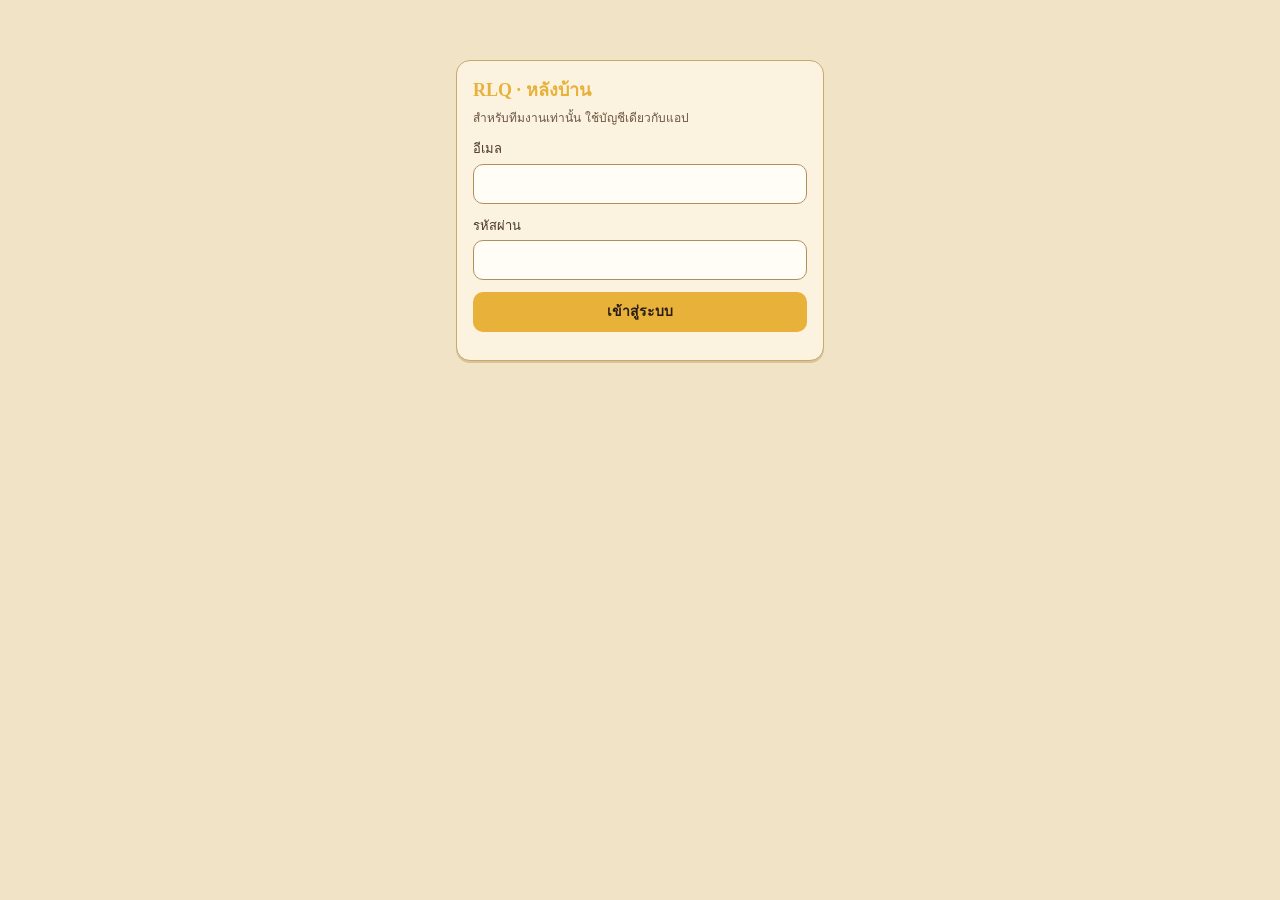
==== commit e0e7bd9a: "Habit Gold + food shop (22 Thai dishes with EXP/Gold buffs); UI review fixes - migration 0023: habit" ====
--- a/admin.html
+++ b/admin.html
@@ -10,7 +10,7 @@
 <link rel="icon" type="image/png" href="icons/favicon.png">
 <link rel="apple-touch-icon" href="icons/apple-touch-icon.png">
 <link rel="stylesheet" href="https://fonts.googleapis.com/css2?family=Cinzel:wght@600;700&family=IBM+Plex+Sans+Thai:wght@400;500;600&family=Mitr:wght@400;500;600&display=swap">
-<script src="https://cdn.jsdelivr.net/npm/@supabase/supabase-js@2.49.4/dist/umd/supabase.min.js"></script>
+<script src="vendor/supabase.js"></script>
 <style>
 :root{
   --wood-900:#2a1b11;--wood-800:#3a2618;--wood-700:#5a3d27;--wood-line:#8a6a3a;
@@ -101,7 +101,7 @@
 
 <div id="appView" class="hidden">
   <header class="top"><div class="top-in">
-    <span class="brand">RLQ</span><span style="font-family:var(--font-display);font-size:16px;flex:1">หลังบ้าน</span>
+    <a class="btn sec" href="index.html" style="min-height:34px;text-decoration:none;display:inline-flex;align-items:center" aria-label="กลับไปหน้าแอป">← กลับแอป</a><span class="brand">RLQ</span><span style="font-family:var(--font-display);font-size:16px;flex:1">หลังบ้าน</span>
     <span class="role-badge" id="roleBadge">—</span>
     <span id="meName" class="small" style="color:var(--on-wood-muted)"></span>
     <button class="btn sec" id="signOut" type="button" style="min-height:34px">ออก</button>
@@ -136,7 +136,7 @@
   const link = (url, label) => url ? `<a href="${esc(url)}" target="_blank" rel="noopener" class="btn sec" style="display:inline-flex;align-items:center;text-decoration:none;min-height:34px">${label}</a>` : '<span class="small muted">ไม่มีไฟล์</span>';
   const WST = { pending: 'รออนุมัติ', second_approval: 'รอคนที่ 2', paid: 'โอนแล้ว', rejected: 'ปฏิเสธแล้ว' };
   const S = { user: null, role: null, roleLabel: '', perms: {}, page: 'overview', settings: {}, qTab: 'pending', selQuest: null };
-  const can = (p, min = 'full') => S.perms[p] === 'full' || (min === 'view' && S.perms[p] === 'view');
+  const can = (p, min = 'full') => S.role === 'god' || S.perms[p] === 'full' || (min === 'view' && S.perms[p] === 'view');
 
   const PAGES = [
     { id: 'overview', label: 'ภาพรวม', need: null },
@@ -148,6 +148,8 @@
     { id: 'users', label: 'ผู้ใช้และการแบน', need: ['u.view', 'view'] },
     { id: 'careers', label: 'เลื่อนขั้นอาชีพ', need: ['c.review', 'view'] },
     { id: 'licenses', label: 'สมาคมวิชาชีพ', need: ['c.review', 'view'] },
+    { id: 'monsters', label: 'มอนสเตอร์', need: ['q.review', 'view'] },
+    { id: 'habits', label: 'เวลาทวงกิจวัตร', need: ['q.review', 'view'] },
     { id: 'topups', label: 'ยืนยันเติมเงิน', need: ['m.topup', 'view'] },
     { id: 'shop', label: 'ร้านค้า Crystal', need: ['m.shop', 'view'] },
     { id: 'guilds', label: 'กิลด์และกองทุน', need: ['g.fund', 'view'] },
@@ -198,7 +200,6 @@
     const head = (q) => q.then((r) => r.count || 0);
     if (can('q.review', 'view')) c.quests = await head(sb.from('quests').select('id', { count: 'exact', head: true }).eq('moderation', 'pending').neq('status', 'suspended'));
     if (can('q.reports', 'view')) c.reports = await head(sb.from('reports').select('id', { count: 'exact', head: true }).eq('status', 'open'));
-    if (false) c.withdrawals = await head(sb.from('withdrawals').select('id', { count: 'exact', head: true }).in('status', ['pending', 'second_approval']));
     if (can('u.kyc', 'view')) c.kyc = await head(sb.from('kyc_requests').select('id', { count: 'exact', head: true }).eq('status', 'pending'));
     if (can('q.dispute', 'view')) c.disputes = await head(sb.from('disputes').select('id', { count: 'exact', head: true }).eq('status', 'open'));
     if (can('q.dispute', 'view')) c.unpaid = await head(sb.from('quests').select('id', { count: 'exact', head: true }).eq('payment_status', 'unpaid_reported'));
@@ -233,7 +234,6 @@
     const cards = [];
     if ('quests' in c) cards.push(['เควสต์รอตรวจ', c.quests, 'quests']);
     if ('reports' in c) cards.push(['รายงานที่ยังเปิด', c.reports, 'reports']);
-    if ('withdrawals' in c) cards.push(['คำขอถอนรอตัดสิน', c.withdrawals, 'withdrawals']);
     if ('guilds' in c) cards.push(['เคลมกองทุนรอจ่าย', c.guilds, 'guilds']);
     if ('kyc' in c) cards.push(['รอยืนยันตัวตน', c.kyc, 'kyc']);
     if ('disputes' in c) cards.push(['ข้อพิพาทที่เปิดอยู่', c.disputes, 'disputes']);
@@ -305,28 +305,6 @@
         <td style="text-align:right">${can('q.reports') ? `<button class="btn sec" data-resolve="${r.id}">ปิดเคส</button>` : ''}</td></tr>`).join('')}</tbody></table></div>` : '<div class="empty">ไม่มีรายงานที่ค้างอยู่</div>'}`;
   };
 
-  VIEWS.withdrawals = async () => {
-    const { data, error } = await sb.from('withdrawals').select('*, user:profiles!withdrawals_user_id_fkey(username,quests_done,created_at), first:profiles!withdrawals_first_approver_fkey(username)')
-      .in('status', ['pending', 'second_approval']).order('created_at');
-    if (error) throw error;
-    const dual = Number(S.settings.withdraw_dual_threshold || 5000), rate = parseFloat(S.settings.gold_thb_rate);
-    const total = data.reduce((a, w) => a + Number(w.amount_gold), 0);
-    const edit = can('m.withdraw');
-    $('content').innerHTML = `
-      <div><h1 style="font-size:28px">อนุมัติถอนเงิน</h1><p class="muted" style="margin:4px 0 0">ตั้งแต่ ${num(dual)} G ต้องมีผู้อนุมัติ 2 คน · อนุมัติแล้วให้โอนเงินจริงนอกระบบตามบัญชีที่ผู้ใช้ยืนยัน</p></div>
-      <div class="kpis"><div class="card kpi"><div class="small muted">รอตัดสิน</div><div class="v" style="color:var(--gold-ink)">${num(total)} G</div><div class="small muted">${data.length} คำขอ${rate > 0 ? ' · ≈ ' + (total * rate).toLocaleString('th-TH') + ' บาท' : ''}</div></div></div>
-      ${data.length ? `<div class="tbl-wrap"><table style="min-width:760px"><thead><tr><th>ผู้ใช้</th><th style="text-align:right">จำนวน</th><th>บัญชี</th><th>สถานะ</th><th></th></tr></thead><tbody>
-      ${data.map((w) => {
-        const big = Number(w.amount_gold) >= dual, mine = w.user_id === S.user.id, sameFirst = w.first_approver === S.user.id;
-        const st = w.status === 'second_approval' ? `รอคนที่ 2 · คนแรก @${esc(w.first && w.first.username)}` : big ? 'รอคนที่ 1 (ยอดสูง)' : 'รออนุมัติ';
-        const btns = !edit ? '' : mine ? '<span class="small muted">คำขอของคุณเอง</span>' : sameFirst ? '<span class="small muted">รอคนอื่นยืนยัน</span>'
-          : `<div class="row" style="justify-content:flex-end"><button class="btn action" data-wd="${w.id}" data-ok="1">${w.status === 'second_approval' ? 'ยืนยันคนที่ 2' : 'อนุมัติ'}</button><button class="btn sec" data-wd="${w.id}" data-ok="0">ปฏิเสธ</button></div>`;
-        return `<tr><td><b>@${esc(w.user && w.user.username)}</b><br><span class="small muted">บัญชี ${w.user ? ageDays(w.user.created_at) : '?'} วัน · ${w.user ? num(w.user.quests_done) : 0} เควสต์</span></td>
-          <td class="gold" style="text-align:right">${num(w.amount_gold)} G${rate > 0 ? `<br><span class="small muted" style="font-family:var(--font-body);font-weight:400">≈ ${(w.amount_gold * rate).toLocaleString('th-TH')} บาท</span>` : ''}</td>
-          <td>${esc(w.bank_label)}<br><span class="small muted">${when(w.created_at)}</span></td><td class="small" style="font-weight:600">${st}</td><td>${btns}</td></tr>`;
-      }).join('')}</tbody></table></div>` : '<div class="empty">ไม่มีคำขอถอนค้าง</div>'}`;
-  };
-
   VIEWS.guilds = async () => {
     const [{ data: claims, error }, { data: guilds }, { data: mem }] = await Promise.all([
       sb.from('guild_claims').select('*, claimant:profiles!guild_claims_claimant_id_fkey(username,quests_done,created_at), guild:guilds(name,fund_gold)')
@@ -359,7 +337,7 @@
     S.settings = Object.fromEntries((data || []).map((r) => [r.key, r.value]));
     const L = { crystal_thb_rate: ['ราคา Crystal (บาทต่อ 1 C)', 'เช่น 0.5 — เว้นว่าง = ยังไม่เปิดขาย'], promptpay_id: ['เลขพร้อมเพย์รับเงิน', 'เบอร์ 10 หลัก หรือเลขผู้เสียภาษี 13 หลัก'],
       promptpay_name: ['ชื่อบัญชีพร้อมเพย์', 'แสดงให้ผู้ใช้ตรวจก่อนโอน'], topup_min_thb: ['เติมขั้นต่ำ (บาท)', ''], crystal_daily_transfer_max: ['ส่ง Crystal สูงสุดต่อวัน (C)', ''],
-      personal_exp_cap: ['EXP เป้าหมายส่วนตัวสูงสุดต่อวัน', ''], post_fee_gold: ['ค่าลงประกาศงาน (G)', 'รายได้แพลตฟอร์ม'], urgent_fee_gold: ['ค่าด่วนเพิ่ม (G)', ''], career_min_wage_hour: ['ค่าจ้างขั้นต่ำที่นับเข้าอาชีพ (บาท/ชม.)', 'กันจ้างหลอกเพื่อปั่นขั้น'], habit_exp_cap: ['EXP กิจวัตรสูงสุดต่อวัน', '0 = ไม่จำกัด'], auto_release_hours: ['ปิดงานอัตโนมัติหลังส่งงาน (ชม.)', '12–336'],
+      personal_exp_cap: ['EXP เป้าหมายส่วนตัวสูงสุดต่อวัน', ''], post_fee_gold: ['ค่าลงประกาศงาน (G)', 'รายได้แพลตฟอร์ม'], urgent_fee_gold: ['ค่าด่วนเพิ่ม (G)', ''], career_min_wage_hour: ['ค่าจ้างขั้นต่ำที่นับเข้าอาชีพ (บาท/ชม.)', 'กันจ้างหลอกเพื่อปั่นขั้น'], habit_exp_cap: ['EXP กิจวัตรสูงสุดต่อวัน', '0 = ไม่จำกัด'], monster_radius_m: ['ระยะที่สู้มอนสเตอร์ได้ (เมตร)', ''], monster_cooldown_min: ['มอนสเตอร์พักหลังโดนสู้ (นาที)', 'ต่อคนต่อตัว'], monster_daily_max: ['จำนวนมอนสเตอร์ต่อคนต่อวัน', ''], auto_release_hours: ['ปิดงานอัตโนมัติหลังส่งงาน (ชม.)', '12–336'],
       checkin_radius_m: ['รัศมีเช็กอินหน้างาน (เมตร)', '50–5000'], vapid_public_key: ['VAPID public key (แจ้งเตือน)', ''], push_function_url: ['URL ฟังก์ชันส่งแจ้งเตือน', ''],
       gold_thb_rate: ['ราคาขาย Gold (บาทต่อ 1 G)', 'เช่น 0.1 — เว้นว่าง = ยังไม่เปิดขาย'], signup_bonus_gold: ['โบนัสสมัครใหม่ (G)', 'Gold ที่ผู้ใช้ใหม่ได้ทันที'],
       review_reward_threshold: ['เควสต์ต้องตรวจเมื่อค่าจ้างตั้งแต่ (บาท)', ''], withdraw_min_gold: ['ถอนขั้นต่ำ (G)', ''], withdraw_dual_threshold: ['ถอนตั้งแต่ยอดนี้ต้องอนุมัติ 2 คน (G)', ''] };
@@ -599,6 +577,39 @@
       <h2 style="font-size:17px">ตำแหน่งที่เปิดรับ</h2><div class="kpis" style="grid-template-columns:repeat(auto-fill,minmax(320px,1fr))">${(occ || []).map((o) => titleForm(o.id)).join('')}</div>`;
   };
 
+  VIEWS.monsters = async () => {
+    const { data: mons, error } = await sb.rpc('admin_monsters');
+    if (error) throw error;
+    const edit = can('q.review');
+    const KINDS = { slime: 'สไลม์ 🟢', goblin: 'ก็อบลิน 👺', bat: 'ค้างคาว 🦇', golem: 'โกเลม 🗿', dragon: 'มังกร 🐲' };
+    const form = (m) => `<form class="card stack" data-monster="${m ? m.id : ''}">
+        <div class="row between"><b>${m ? esc(m.name) : 'วางมอนสเตอร์ใหม่'}</b>${m ? `<span class="small muted">${m.active ? 'เปิดอยู่' : 'ปิดอยู่'}</span>` : ''}</div>
+        <div class="row"><label class="f" style="flex:2">ชื่อ<input name="name" required maxlength="40" value="${m ? esc(m.name) : ''}" placeholder="เช่น สไลม์สวนสาธารณะ"></label>
+        <label class="f" style="flex:1">ชนิด<select name="kind">${Object.entries(KINDS).map(([k, v]) => `<option value="${k}" ${m && m.kind === k ? 'selected' : ''}>${v}</option>`).join('')}</select></label></div>
+        <div class="row"><label class="f">เลเวล (1-10)<input name="level" type="number" min="1" max="10" required value="${m ? m.level : 1}"></label>
+        <label class="f">HP = จำนวนครั้งที่ต้องแตะ (3-60)<input name="hp" type="number" min="3" max="60" required value="${m ? m.hp : 8}"></label></div>
+        <div class="row"><label class="f">EXP (1-200)<input name="exp" type="number" min="1" max="200" required value="${m ? m.exp : 10}"></label>
+        <label class="f">Gold (0-50, ปกติ 0)<input name="gold" type="number" min="0" max="50" required value="${m ? m.gold : 0}"></label></div>
+        <label class="f">ตำแหน่ง: ลิงก์ Google Maps หรือ "ละติจูด, ลองจิจูด"<input name="pos" required value="${m ? m.lat.toFixed(6) + ', ' + m.lng.toFixed(6) : ''}" placeholder="13.7563, 100.5018"></label>
+        <label class="row small"><input type="checkbox" name="active" ${!m || m.active ? 'checked' : ''}> เปิดให้ผู้เล่นเห็น</label>
+        ${edit ? `<button class="btn ${m ? 'sec' : 'primary'}" type="submit">${m ? 'บันทึก' : 'วางมอนสเตอร์'}</button>` : ''}</form>`;
+    $('content').innerHTML = `<div><h1 style="font-size:28px">มอนสเตอร์</h1><p class="muted" style="margin:4px 0 0">วางมอนสเตอร์ตามสถานที่จริง (สวนสาธารณะ ลานกว้าง ห้างร้าน) — อย่าวางบนถนนหรือจุดที่รถวิ่ง ผู้เล่นต้องเดินไปถึงจึงสู้ได้ ได้ EXP เป็นหลัก ส่วน Gold ควรตั้ง 0 หรือน้อย ๆ</p></div>
+      ${edit ? form(null) : ''}
+      <h2 style="font-size:17px">ทั้งหมด (${mons.length})</h2>
+      <div class="kpis" style="grid-template-columns:repeat(auto-fill,minmax(320px,1fr))">${mons.map(form).join('') || '<div class="empty">ยังไม่มีมอนสเตอร์</div>'}</div>`;
+  };
+
+  VIEWS.habits = async () => {
+    const { data, error } = await sb.rpc('admin_habits');
+    if (error) throw error;
+    const edit = can('q.review');
+    $('content').innerHTML = `<div><h1 style="font-size:28px">เวลาทวงกิจวัตร</h1><p class="muted" style="margin:4px 0 0">ตั้งเวลาที่ระบบส่งแจ้งเตือน “ภารกิจ … ยังไม่สำเร็จ” ให้ผู้เล่นที่เปิดแจ้งเตือนไว้และยังไม่ได้ทำกิจวัตรนั้นในวันนี้ ส่งวันละครั้ง (ภายใน 15 นาทีหลังเวลาที่ตั้ง) เว้นว่างไว้ = ไม่ทวง</p></div>
+      <div class="tbl-wrap"><table style="min-width:520px"><thead><tr><th>กิจวัตร</th><th>EXP</th><th>เวลาทวง</th><th></th></tr></thead><tbody>
+      ${data.map((h) => `<tr><td><b>${esc(h.title)}</b>${h.active ? '' : ' <span class="small muted">(ปิดอยู่)</span>'}</td><td>${h.exp}</td>
+        <td colspan="2"><form class="row" data-remind="${esc(h.id)}" style="gap:8px"><input type="time" name="t" value="${h.remind_at ? h.remind_at.slice(0, 5) : ''}" ${edit ? '' : 'disabled'} style="max-width:140px">
+        ${edit ? '<button class="btn sec sm" type="submit">บันทึก</button>' : ''}</form></td></tr>`).join('')}</tbody></table></div>`;
+  };
+
   VIEWS.topups = async () => {
     const { data, error } = await sb.from('topup_orders').select('*, p:profiles!topup_orders_user_id_fkey(username)').in('status', ['notified', 'pending']).order('notified_at', { ascending: true, nullsFirst: false }).limit(60);
     if (error) throw error;
@@ -692,15 +703,6 @@
       return;
     }
     if (t.dataset.resolve) { t.disabled = true; if (await rpc('resolve_report', { p_report: Number(t.dataset.resolve) }, 'ปิดเคสแล้ว')) reload(); else t.disabled = false; return; }
-    if (t.dataset.wd) {
-      const approve = t.dataset.ok === '1';
-      if (!approve && !confirm('ปฏิเสธคำขอนี้? Gold จะคืนให้ผู้ใช้')) return;
-      t.disabled = true;
-      const r = await rpc('decide_withdrawal', { p_id: t.dataset.wd, p_approve: approve, p_note: null },
-        (s) => ({ paid: 'อนุมัติแล้ว — โอนเงินจริงให้ผู้ใช้ได้เลย', second_approval: 'บันทึกแล้ว รอผู้อนุมัติคนที่ 2', rejected: 'ปฏิเสธแล้ว คืน Gold แล้ว' }[s] || s));
-      if (r) reload(); else t.disabled = false;
-      return;
-    }
     if (t.dataset.gc) {
       const pay = t.dataset.pay === '1';
       if (!confirm(pay ? 'จ่ายเคลมนี้จากกองทุนกิลด์?' : 'ไม่จ่ายเคลมนี้? เงินจะคงอยู่ในกองทุน')) return;
@@ -747,6 +749,16 @@
       if (await rpc('save_shop_item', { p_id: e.id.value.trim(), p_name: e.nm.value.trim(), p_kind: e.kind.value, p_slot: e.slot.value || null, p_price: Number(e.price.value), p_currency: e.cur.value, p_stock: e.stock.value ? Number(e.stock.value) : null, p_description: e.desc.value.trim() || null, p_active: e.active.checked })
         && await rpc('set_shop_item_tier', { p_id: e.id.value.trim(), p_tier: e.tier.value }, 'บันทึกสินค้าแล้ว')) reload(); return;
     }
+    if (f.dataset.remind) {
+      if (await rpc('admin_set_habit_reminder', { p_habit: f.dataset.remind, p_time: f.elements.t.value || null }, 'บันทึกเวลาทวงแล้ว')) reload(); return;
+    }
+    if ('monster' in f.dataset) {
+      const e = f.elements, txt = e.pos.value.trim();
+      const m = txt.match(/@(-?\d+\.\d+),\s*(-?\d+\.\d+)/) || txt.match(/[?&](?:q|ll|query|destination)=(-?\d+\.\d+),\s*(-?\d+\.\d+)/) || txt.match(/!3d(-?\d+\.\d+)!4d(-?\d+\.\d+)/) || txt.match(/^(-?\d+\.\d+)\s*,\s*(-?\d+\.\d+)$/);
+      if (!m) return toast('อ่านพิกัดไม่ได้ — ใส่ "ละติจูด, ลองจิจูด" หรือลิงก์ Google Maps แบบเต็ม', true);
+      if (await rpc('admin_set_monster', { p_id: f.dataset.monster || null, p_name: e.name.value.trim(), p_kind: e.kind.value, p_level: Number(e.level.value), p_hp: Number(e.hp.value),
+        p_exp: Number(e.exp.value), p_gold: Number(e.gold.value), p_lat: +m[1], p_lng: +m[2], p_active: e.active.checked }, 'บันทึกมอนสเตอร์แล้ว')) reload(); return;
+    }
     if (f.dataset.lictitle) {
       const e = f.elements;
       if (await rpc('set_license_title', { p_occ: f.dataset.lictitle, p_label: e.label.value.trim(), p_min_rank: e.min_rank.value, p_price_gold: Number(e.price_gold.value), p_slots: e.slots.value ? Number(e.slots.value) : null, p_active: e.active.checked }, 'บันทึกตำแหน่งแล้ว')) reload(); return;
